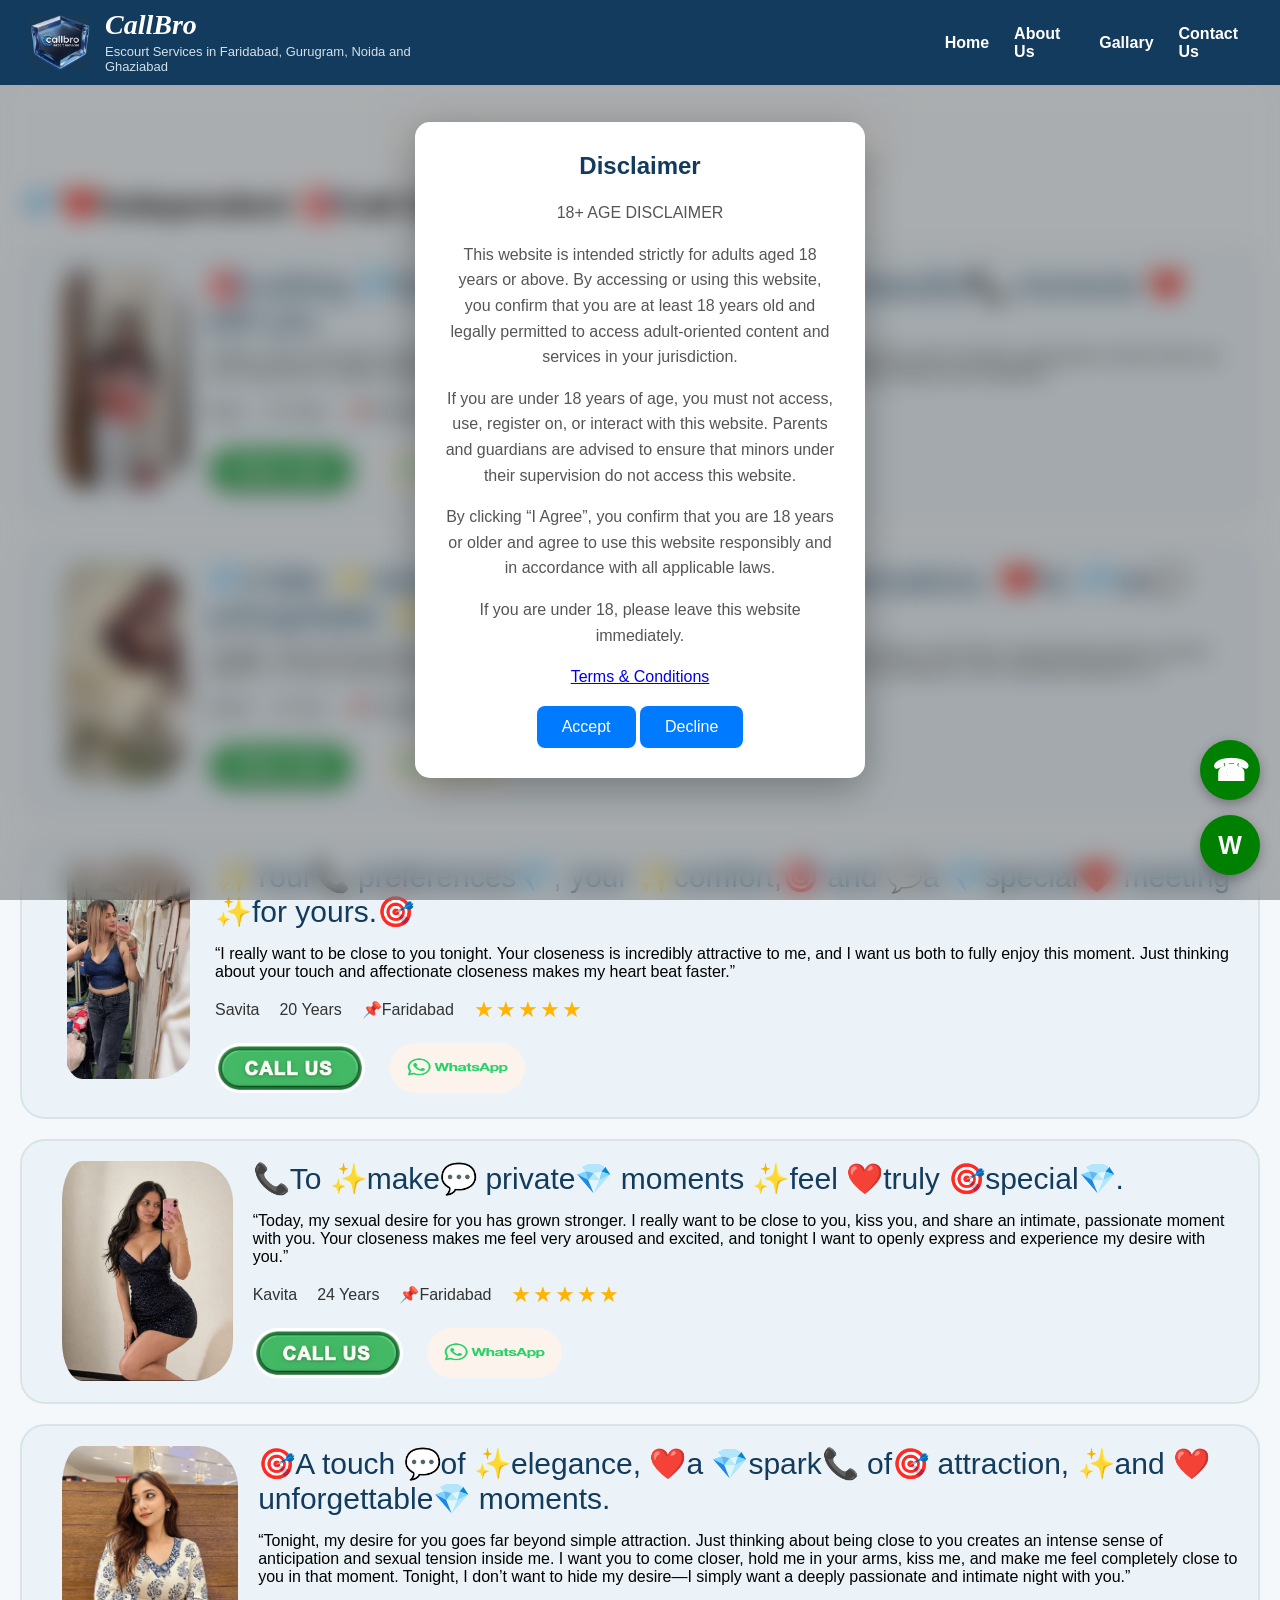
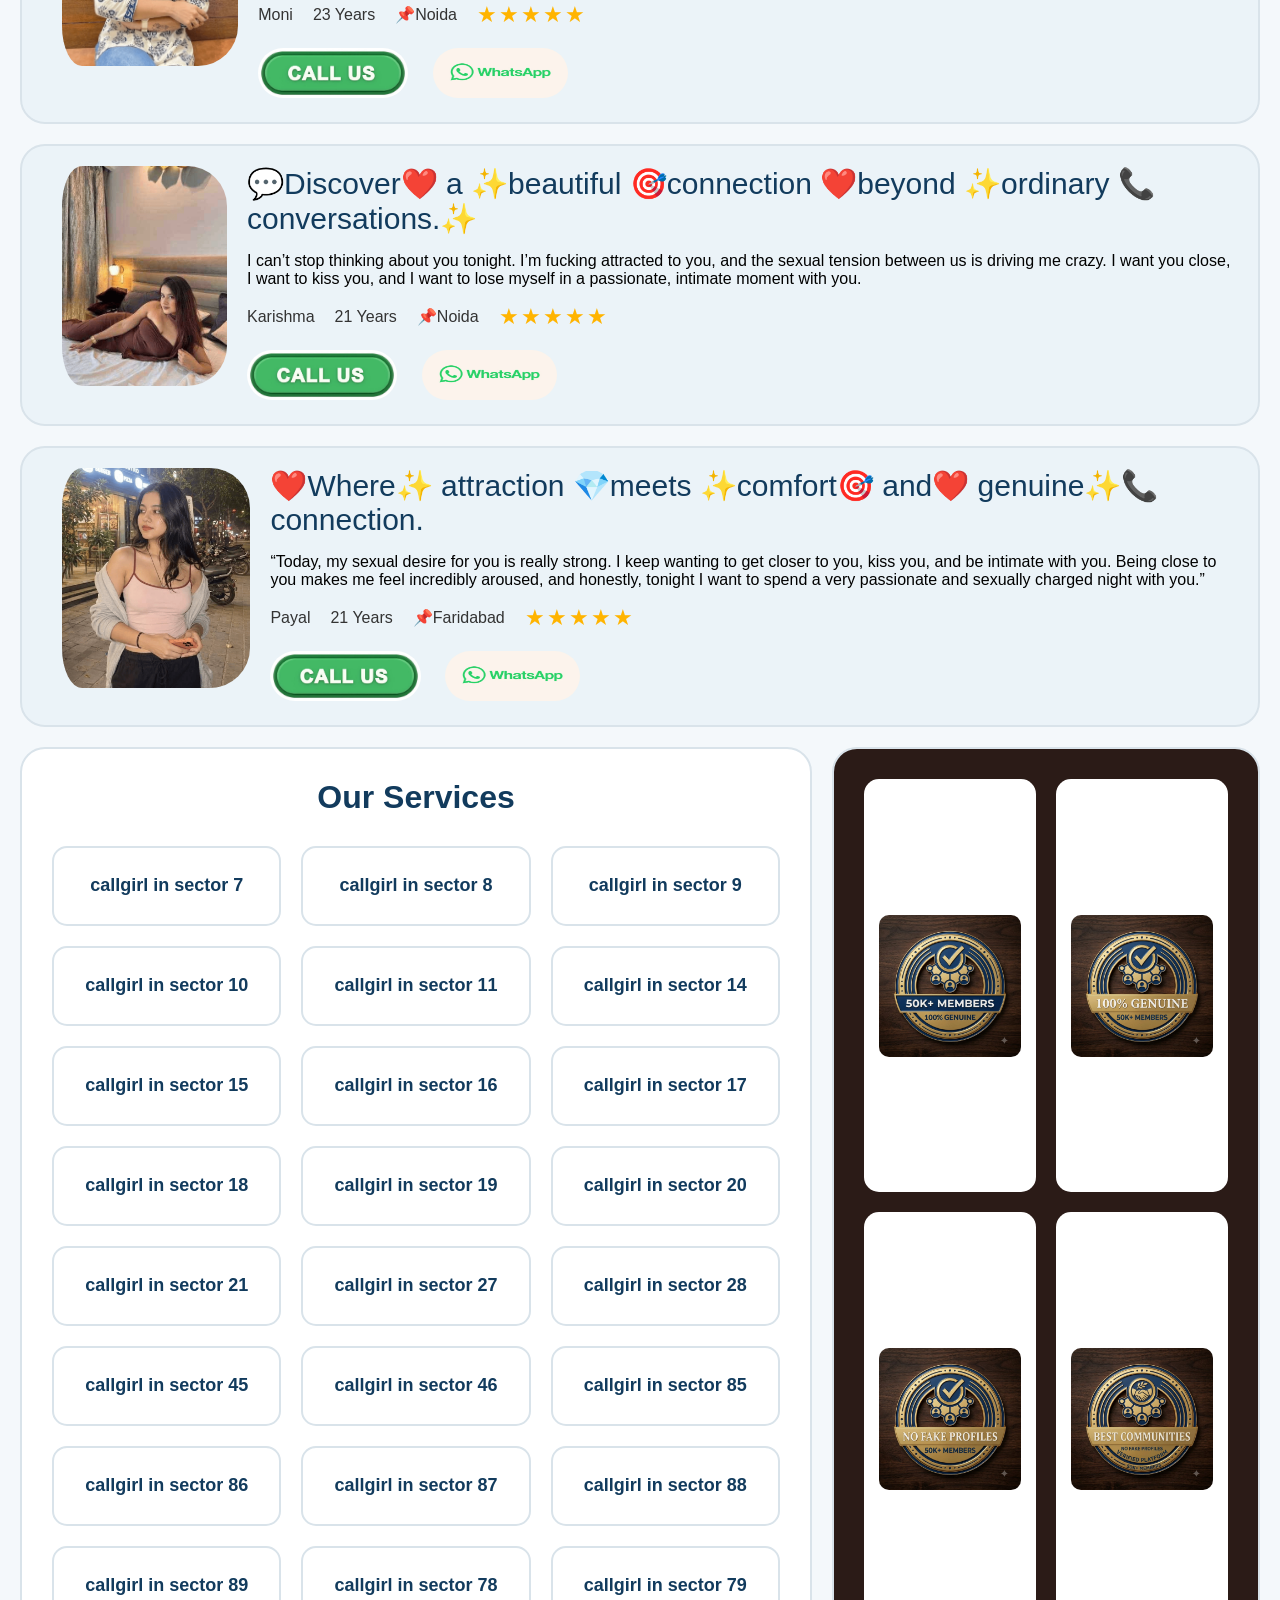
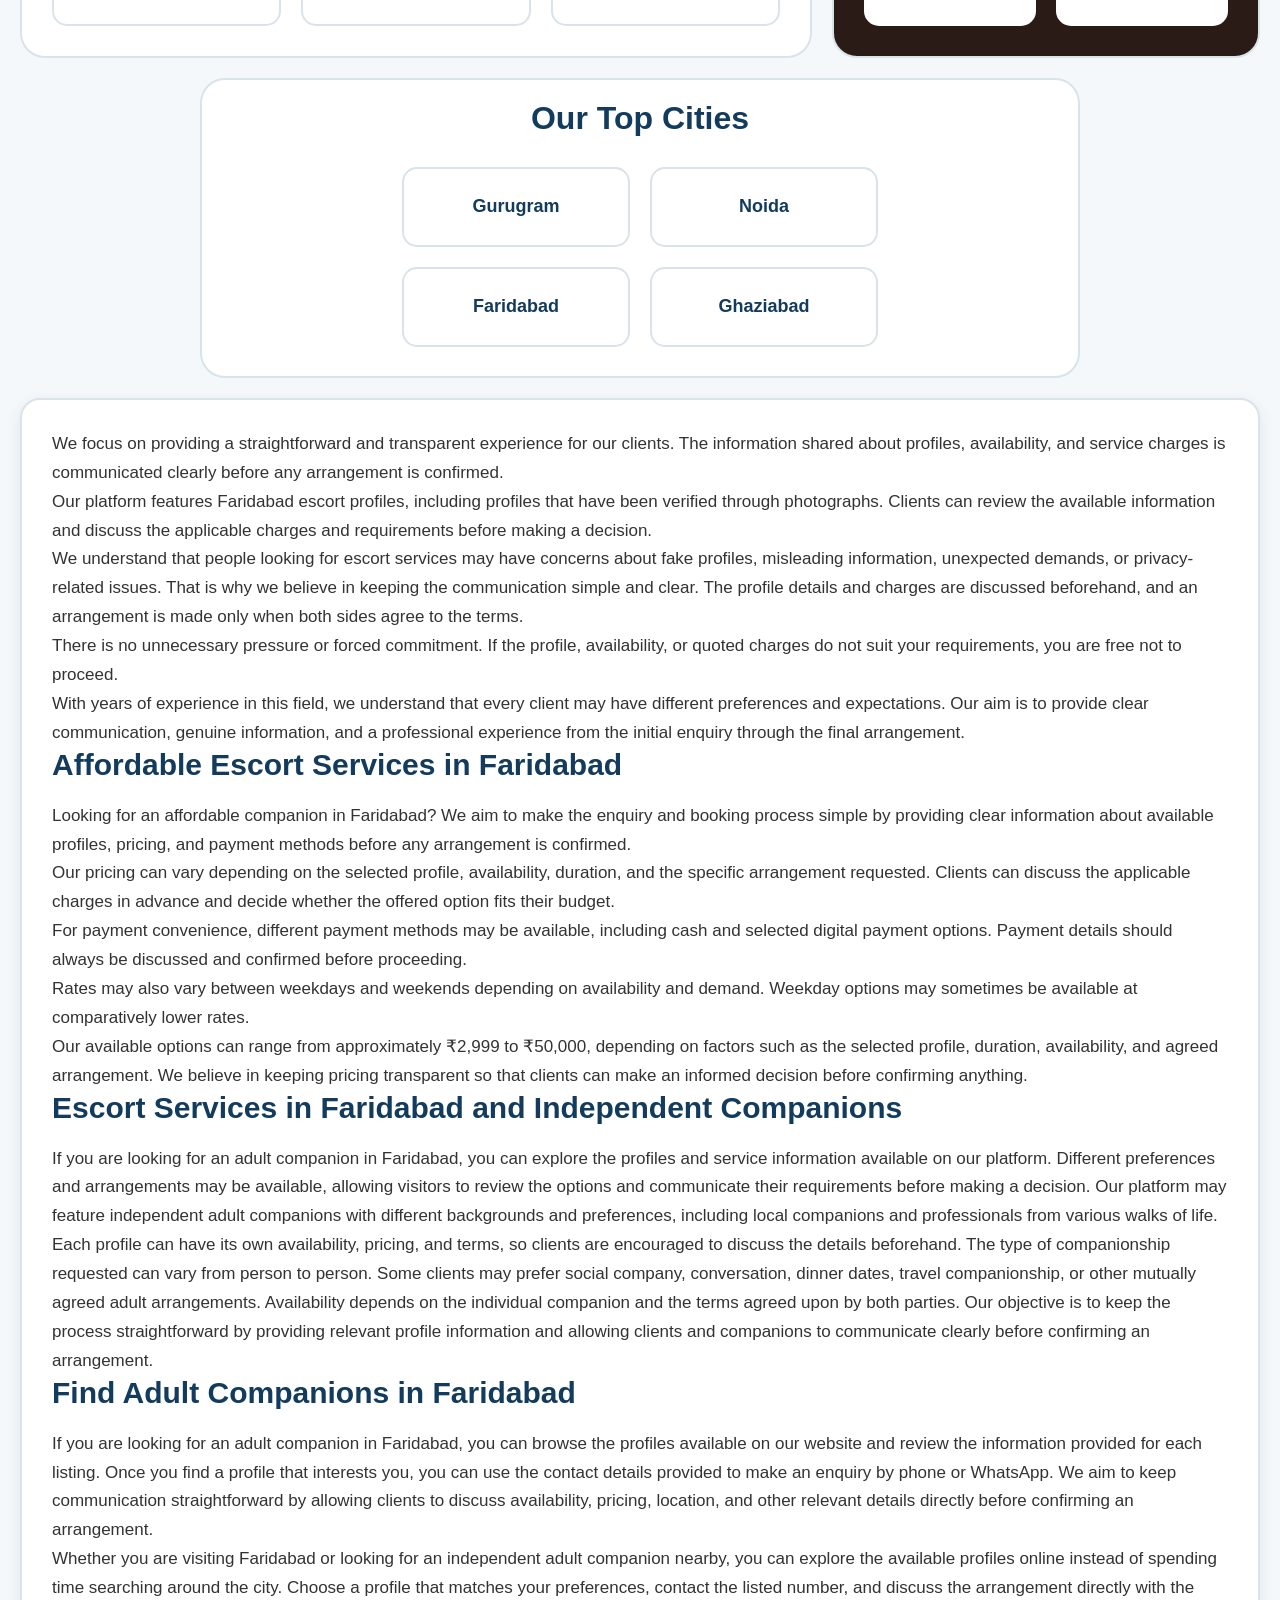
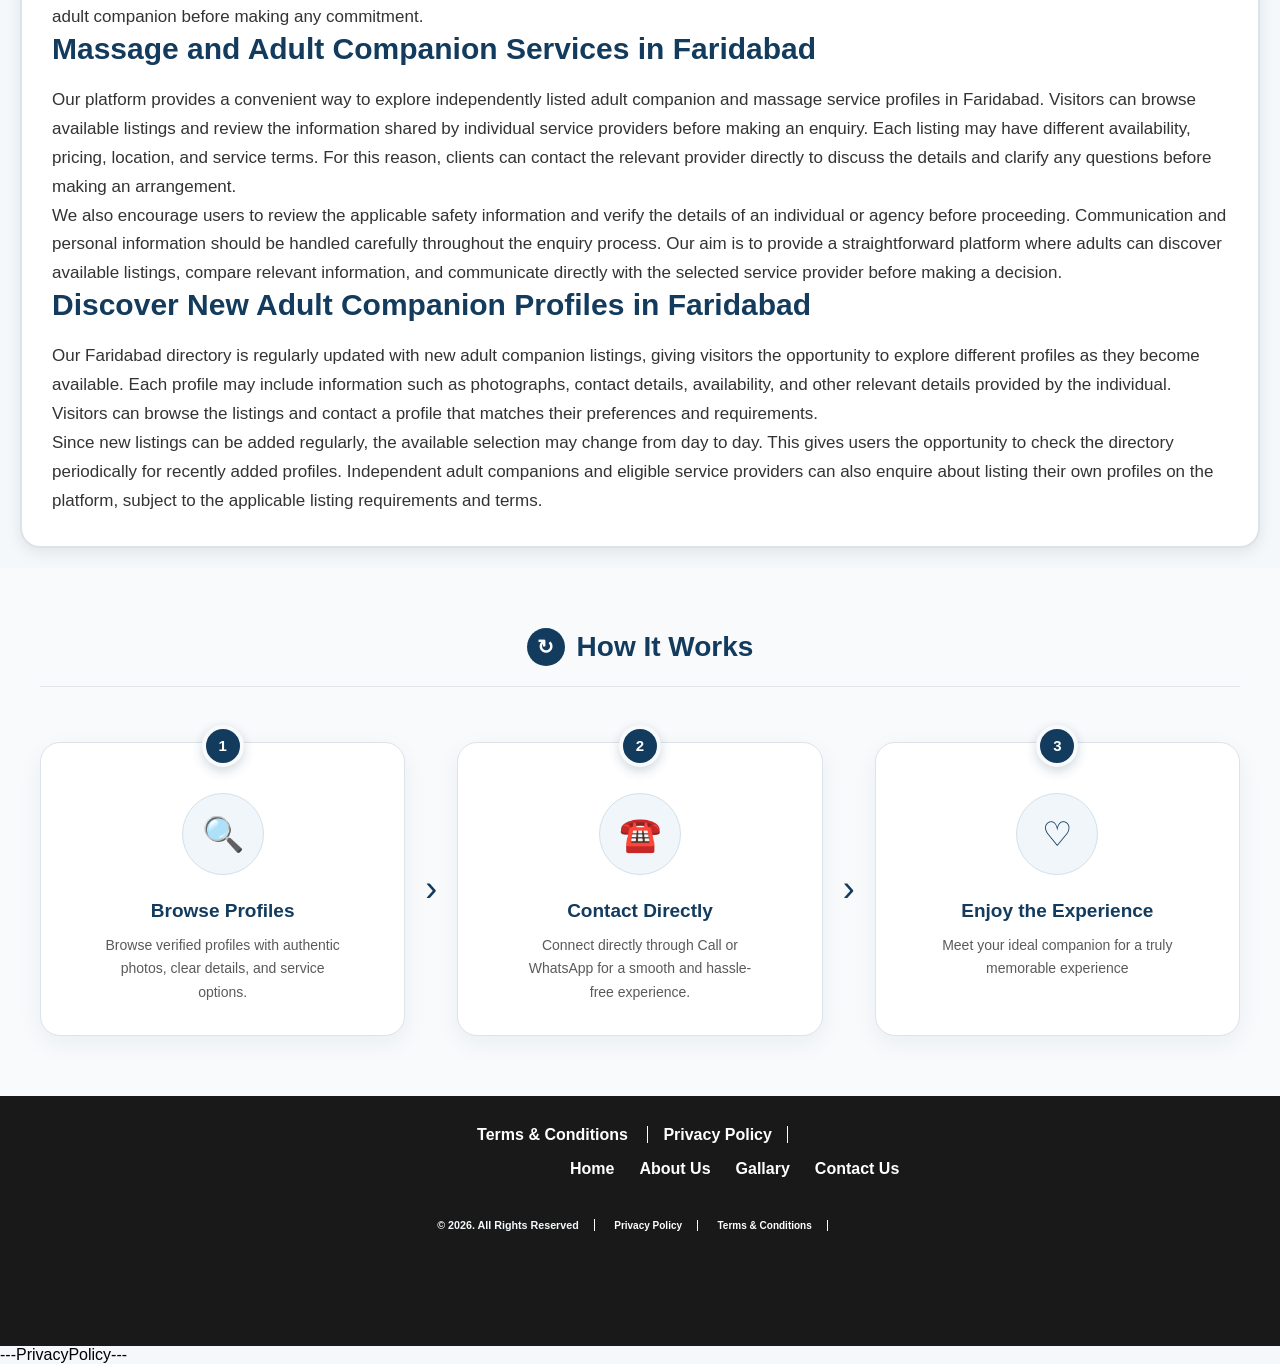
==== index.html @ e59a92ec "Update print statement from 'Hello' to 'Goodbye'" ====
<!DOCTYPE html>
<html lang="en">
<head>
    <meta charset="UTF-8">
    <meta name="viewport" content="width=device-width, initial-scale=1.0">
    <title>CallBroescourtservices</title>
    <link rel="stylesheet" href="main.css">
</head>
<body>
    <!--DISCLAIMER-->
    <div id="disclaimerOverlay">
        <div id="disclaimerBox">
            <h2>Disclaimer</h2>
            <p>18+ AGE DISCLAIMER</p>
            <P>This website is intended strictly for adults aged 18 years or above. By accessing or using this website, you confirm that you are at least 18 years old and legally permitted to access adult-oriented content and services in your jurisdiction.</P>
            <P>If you are under 18 years of age, you must not access, use, register on, or interact with this website. Parents and guardians are advised to ensure that minors under their supervision do not access this website.</P>
            <P>By clicking “I Agree”, you confirm that you are 18 years or older and agree to use this website responsibly and in accordance with all applicable laws.</P>
            <P>If you are under 18, please leave this website immediately.</P>
            <p>
                <a
            href="#"
            onclick="openTerms(); return false;"
        >
            Terms & Conditions
        </a>
            </p>
            <div class="buttons">
                <button id="acceptBtn" onclick="acceptDisclaimer()">
                    Accept
                </button>
                <button id="declineBtn" onclick="declineDisclaimer()">
                    Decline
                </button>
            </div>
        </div>
    </div>
                                                  <!--HEADER-->
  <header>

    <div class="logo-section">

        <img src="src/logo.png" alt="LOGO" class="logo">

        <div class="brand-name">
            <h1>CallBro</h1>
            <span>Escourt Services in Faridabad, Gurugram, Noida and Ghaziabad</span>
        </div>

    </div>

    <nav class="menu">
        <a href="home.html">Home</a>
        <a href="About Us.html">About Us</a>
        <a href="Gallary.html">Gallary</a>
        <a href="tel:+919355609397">Contact Us</a>
    </nav>

</header>
                                                  <!--SEARCH-->
    <div id="searchbox">
        <input
            type="search"
            id="searchcontainer"
            placeholder="Search here..."
            list="search-options"
        >
        <datalist id="search-options">
            <option value="Faridabad">
            <option value="Noida">
            <option value="New Delhi">
            <option value="Gurugram">
        </datalist>
    </div>
    <!--HOME-->
    <h1 class="independent">💎❤️Independent 🎯Call Girl 🎯in💬 Faridabad📞</h1>
    <!--HPLC-->
    <div class="hplc-box">
        <img
            id="images"
            src="src\image1.png"
            alt="HPLC"
        >
        <div class="hplc-content">
            <a
                class="hplc-line"
                href="https://wa.me/919355609397?text=Hi%20Do%20you%20have%20escourt%20services%20availabel%20?"
            >
                🎯Looking 💎forward 💬to 💎spending some🎯 beautiful📞 moments ❤️with you.
            </a>
            <p>
                “Today, I don’t just want to talk with you; I feel like getting much closer to you. I want sexual intimacy and a private, passionate moment with you. Your closeness is really exciting me, and I want us both to openly express and enjoy our feelings without any hesitation.”
            </p>
            <div class="equipment-rating">
    <span class="equipment-name">Divya</span>
    <span class="equipment-duration">22 Years</span>
    <span class="location">📌Faridabad</span>
    <span class="equipment-stars">★★★★★</span>
</div>
            <div>
                <a
                    class="contact-box"
                    href="tel:+919355609397"
                >
                    <img src="src/images (4).jpg" alt="Contact Us">
                </a>
               <a
                    class="whatsapp-box"
                   href="https://wa.me/919355609397?text=Hi%20Do%20you%20have%20escourt%20services%20availabel%20?"
                >
                    <img src="src/images (3).jpg" alt="WhatsApp">
                </a>
            </div>
        </div>
    </div>
    <div class="lcms-box">
        <img
            id="images"
            src="src\image2.png"
            alt="LCMS"
        >
    <div class="lcms-content">
            <a
                class="lcms-line"
                href="https://wa.me/919355609397?text=Hi%20Do%20you%20have%20escourt%20services%20availabel%20?"
            >
                💎A little ✨closeness and 🎯meaningful ✨conversations, ❤️for 💎an💬 unforgettable ✨evening.📞
            </a>
            <p>
                “Tonight, I want more than just a conversation. I want to be close to you, feel that intimate connection, and share a passionate private moment together. I’ve been feeling strongly attracted to you, and right now I just want to let that desire and affection come naturally between us.”
            </p>
            <div class="equipment-rating">
    <span class="equipment-name">Surbhi</span>
    <span class="equipment-duration">21 Year</span>
    <span class="location">📌Gurugram</span>
    <span class="equipment-stars">★★★★★</span>
</div>
        
            <div>
                <a
                    class="contact-box"
                    href="tel:+919355609397"
                >
                    <img src="src/images (4).jpg" alt="Contact Us">
                </a>
                <a
                    class="whatsapp-box"
                   href="https://wa.me/919355609397?text=Hi%20Do%20you%20have%20escourt%20services%20availabel%20?"
                >
                    <img src="src/images (3).jpg" alt="WhatsApp">
                </a>
            </div>
        </div>
    </div>
    <div class="gcms-box">
        <img
            id="images"
            src="src\image3.png"
            alt="GCMS"
        >
    <div class="gcms-content">
            <a
                class="gcms-line"
                href="https://wa.me/919355609397?text=Hi%20Do%20you%20have%20escourt%20services%20availabel%20?"
            >
                ✨Your📞 preferences💎, your ✨comfort,🎯 and 💬a 💎special❤️ meeting ✨for yours.🎯
            </a>
            <p>
                “I really want to be close to you tonight. Your closeness is incredibly attractive to me, and I want us both to fully enjoy this moment. Just thinking about your touch and affectionate closeness makes my heart beat faster.”
            </p>
            <div class="equipment-rating">
    <span class="equipment-name">Savita</span>
    <span class="equipment-duration">20 Years</span>
    <span class="location">📌Faridabad</span>
    <span class="equipment-stars">★★★★★</span>
</div>
            <div>
                <a
                    class="contact-box"
                    href="tel:+919355609397"
                >
                    <img src="src/images (4).jpg" alt="Contact Us">
                </a>
                <a
                    class="whatsapp-box"
                    href="https://wa.me/919355609397?text=Hi%20Do%20you%20have%20escourt%20services%20availabel%20?"
                >
                    <img src="src/images (3).jpg" alt="WhatsApp">
                </a>
            </div>
        </div>
    </div>
    <div class="polarimeter-box">
        <img
            id="images"
            src="src\image4.png"
            alt="POLARIMETER"
        >
    <div class="polarimeter-content">
            <a
                class="polarimeter-line"
                href="https://wa.me/919355609397?text=Hi%20Do%20you%20have%20escourt%20services%20availabel%20?"
            >
                📞To ✨make💬 private💎 moments ✨feel ❤️truly 🎯special💎.
            </a>
            <p>
                “Today, my sexual desire for you has grown stronger. I really want to be close to you, kiss you, and share an intimate, passionate moment with you. Your closeness makes me feel very aroused and excited, and tonight I want to openly express and experience my desire with you.”
            </p>
            <div class="equipment-rating">
    <span class="equipment-name">Kavita</span>
    <span class="equipment-duration">24 Years</span>
    <span class="location">📌Faridabad</span>
    <span class="equipment-stars">★★★★★</span>
</div>
            <div>
                <a
                    class="contact-box"
                    href="tel:+919355609397"
                >
                    <img src="src/images (4).jpg" alt="Contact Us">
                </a>
                <a
                    class="whatsapp-box"
                   href="https://wa.me/919355609397?text=Hi%20Do%20you%20have%20escourt%20services%20availabel%20?"
                >
                    <img src="src/images (3).jpg" alt="WhatsApp">
                </a>
            </div>
        </div>
    </div>
    <div class="uv-box">
        <img
            id="images"
            src="src\image5.png"
            alt="GCMS"
        >
    <div class="uv-content">
            <a
                class="uv-line"
                href="https://wa.me/919355609397?text=Hi%20Do%20you%20have%20escourt%20services%20availabel%20?"
            >
                🎯A touch 💬of ✨elegance, ❤️a 💎spark📞 of🎯 attraction, ✨and ❤️unforgettable💎 moments.
            </a>
            <p>
                “Tonight, my desire for you goes far beyond simple attraction. Just thinking about being close to you creates an intense sense of anticipation and sexual tension inside me. I want you to come closer, hold me in your arms, kiss me, and make me feel completely close to you in that moment. Tonight, I don’t want to hide my desire—I simply want a deeply passionate and intimate night with you.”
            </p>
            <div class="equipment-rating">
    <span class="equipment-name">Moni</span>
    <span class="equipment-duration">23 Years</span>
    <span class="location">📌Noida</span>
    <span class="equipment-stars">★★★★★</span>
</div>
            <div>
                <a
                    class="contact-box"
                    href="tel:+919355609397"
                >
                    <img src="src/images (4).jpg" alt="Contact Us">
                </a>
                <a
                    class="whatsapp-box"
                   href="https://wa.me/919355609397?text=Hi%20Do%20you%20have%20escourt%20services%20availabel%20?"
                >
                    <img src="src/images (3).jpg" alt="WhatsApp">
                </a>
            </div>
        </div>
    </div>
     <div class="ftir-box">
        <img
            id="images"
            src="src\image6.png"
            alt="GCMS"
        >
    <div class="ftir-content">
            <a
                class="uv-line"
                href="https://wa.me/919355609397?text=Hi%20Do%20you%20have%20escourt%20services%20availabel%20?"
            >
                💬Discover❤️ a ✨beautiful 🎯connection ❤️beyond ✨ordinary 📞conversations.✨
            </a>
            <p>
                I can’t stop thinking about you tonight. I’m fucking attracted to you, and the sexual tension between us is driving me crazy. I want you close, I want to kiss you, and I want to lose myself in a passionate, intimate moment with you.
            </p>
            <div class="equipment-rating">
    <span class="equipment-name">Karishma</span>
    <span class="equipment-duration">21 Years</span>
    <span class="location">📌Noida</span>
    <span class="equipment-stars">★★★★★</span>
</div>
            <div>
                <a
                    class="contact-box"
                    href="tel:+919355609397"
                >
                    <img src="src/images (4).jpg" alt="Contact Us">
                </a>
                <a
                    class="whatsapp-box"
                   href="https://wa.me/919355609397?text=Hi%20Do%20you%20have%20escourt%20services%20availabel%20?"
                >
                    <img src="src/images (3).jpg" alt="WhatsApp">
                </a>
            </div>
        </div>
    </div>
     <div class="ph-box">
        <img
            id="images"
            src="src\image7.png"
            alt="GCMS"
        >
    <div class="ph-content">
            <a
                class="ph-line"
                href="https://wa.me/919355609397?text=Hi%20Do%20you%20have%20escourt%20services%20availabel%20?"
            >
                ❤️Where✨ attraction 💎meets ✨comfort🎯 and❤️ genuine✨📞 connection.
            </a>
            <p>
                “Today, my sexual desire for you is really strong. I keep wanting to get closer to you, kiss you, and be intimate with you. Being close to you makes me feel incredibly aroused, and honestly, tonight I want to spend a very passionate and sexually charged night with you.”
            </p>
            <div class="equipment-rating">
    <span class="equipment-name">Payal</span>
    <span class="equipment-duration">21 Years</span>
    <span class="location">📌Faridabad</span>
    <span class="equipment-stars">★★★★★</span>
</div>
            <div>
                <a
                    class="contact-box"
                    href="tel:+919355609397"
                >
                    <img src="src/images (4).jpg" alt="Contact Us">
                </a>
                <a
                    class="whatsapp-box"
                   href="https://wa.me/919355609397?text=Hi%20Do%20you%20have%20escourt%20services%20availabel%20?"
                >
                    <img src="src/images (3).jpg" alt="WhatsApp">
                </a>
            </div>
        </div>
    </div>
    <div class="servicesrow">

    <!-- OUR SERVICES -->
    <div class="ourservices">

        <h2>Our Services</h2>

        <div>
            <a class="cg1" href="tel:+919355609397">callgirl in sector 7</a>
        </div>

        <div>
            <a class="cg2" href="tel:+919355609397">callgirl in sector 8</a>
        </div>

        <div>
            <a class="cg2" href="tel:+919355609397">callgirl in sector 9</a>
        </div>

        <div>
            <a class="cg4" href="tel:+919355609397">callgirl in sector 10</a>
        </div>

        <div>
            <a class="cg5" href="tel:+919355609397">callgirl in sector 11</a>
        </div>

        <div>
            <a class="cg6" href="tel:+919355609397">callgirl in sector 14</a>
        </div>

        <div>
            <a class="cg7" href="tel:+919355609397">callgirl in sector 15</a>
        </div>

        <div>
            <a class="cg8" href="tel:+919355609397">callgirl in sector 16</a>
        </div>

        <div>
            <a class="cg9" href="tel:+919355609397">callgirl in sector 17</a>
        </div>

        <div>
            <a class="cg10" href="tel:+919355609397">callgirl in sector 18</a>
        </div>

        <div>
            <a class="cg11" href="tel:+919355609397">callgirl in sector 19</a>
        </div>

        <div>
            <a class="cg12" href="tel:+919355609397">callgirl in sector 20</a>
        </div>

        <div>
            <a class="cg13" href="tel:+919355609397">callgirl in sector 21</a>
        </div>

        <div>
            <a class="cg14" href="tel:+919355609397">callgirl in sector 27</a>
        </div>

        <div>
            <a class="cg15" href="tel:+919355609397">callgirl in sector 28</a>
        </div>
        <div>
            <a class="cg16" href="tel:+919355609397">callgirl in sector 45</a>
        </div>
        <div>
            <a class="cg17" href="tel:+919355609397">callgirl in sector 46</a>
        </div>
        <div>
            <a class="cg18" href="tel:+919355609397">callgirl in sector 85</a>
        </div>
        <div>
            <a class="cg19" href="tel:+919355609397">callgirl in sector 86</a>
        </div>
        <div>
            <a class="cg20" href="tel:+919355609397">callgirl in sector 87</a>
        </div>
        <div>
            <a class="cg21" href="tel:+919355609397">callgirl in sector 88</a>
        </div>
        <div>
            <a class="cg22" href="tel:+919355609397">callgirl in sector 89</a>
        </div>
        <div>
            <a class="cg23" href="tel:+919355609397">callgirl in sector 78</a>
        </div>
        <div>
            <a class="cg24" href="tel:+919355609397">callgirl in sector 79</a>
        </div>

    </div>


    <!-- GENUINE -->
    <div class="genuine">

        <div>
            <img src="src/WhatsApp Image 2026-10-05 at 23.53.25.png"
                 alt="50k+ members">
        </div>

        <div>
            <img src="src/WhatsApp Image 2026-10-05 at 23.54.44.png"
                 alt="100% Genuine">
        </div>

        <div>
            <img src="src/WhatsApp Image 2026-10-05 at 23.55.39.png"
                 alt="No Fake Profiles">
        </div>

        <div>
            <img src="src/WhatsApp Image 2026-10-05 at 23.56.32.png"
                 alt="Best Communities">
        </div>

    </div>

</div>
<div class="topcities">
    <h2>Our Top Cities</h2>
    <a class="cg51" href="tel:+919355609397">Gurugram</a>
    <a class="cg52" href="tel:+919355609397">Noida</a>
    <a class="cg53" href="tel:+919355609397">Faridabad</a>
    <a class="cg54" href="tel:+919355609397">Ghaziabad</a>
</div>
<div class="what-hplc">
    <p>We focus on providing a straightforward and transparent experience for our clients. The information shared about profiles, availability, and service charges is communicated clearly before any arrangement is confirmed.</p>
    <p>Our platform features Faridabad escort profiles, including profiles that have been verified through photographs. Clients can review the available information and discuss the applicable charges and requirements before making a decision.</p>
    <p>We understand that people looking for escort services may have concerns about fake profiles, misleading information, unexpected demands, or privacy-related issues. That is why we believe in keeping the communication simple and clear. The profile details and charges are discussed beforehand, and an arrangement is made only when both sides agree to the terms.</p>
    <p>There is no unnecessary pressure or forced commitment. If the profile, availability, or quoted charges do not suit your requirements, you are free not to proceed.</p>
    <p>With years of experience in this field, we understand that every client may have different preferences and expectations. Our aim is to provide clear communication, genuine information, and a professional experience from the initial enquiry through the final arrangement.</p>
    <h2>Affordable Escort Services in Faridabad</h2>
    <p>Looking for an affordable companion in Faridabad? We aim to make the enquiry and booking process simple by providing clear information about available profiles, pricing, and payment methods before any arrangement is confirmed.</p>
    <p>Our pricing can vary depending on the selected profile, availability, duration, and the specific arrangement requested. Clients can discuss the applicable charges in advance and decide whether the offered option fits their budget.</p>
    <p>For payment convenience, different payment methods may be available, including cash and selected digital payment options. Payment details should always be discussed and confirmed before proceeding.</p>
    <p>Rates may also vary between weekdays and weekends depending on availability and demand. Weekday options may sometimes be available at comparatively lower rates.</p>
    <p>Our available options can range from approximately ₹2,999 to ₹50,000, depending on factors such as the selected profile, duration, availability, and agreed arrangement. We believe in keeping pricing transparent so that clients can make an informed decision before confirming anything.</p>
    <h2>Escort Services in Faridabad and Independent Companions</h2>
    <p>If you are looking for an adult companion in Faridabad, you can explore the profiles and service information available on our platform. Different preferences and arrangements may be available, allowing visitors to review the options and communicate their requirements before making a decision.

Our platform may feature independent adult companions with different backgrounds and preferences, including local companions and professionals from various walks of life. Each profile can have its own availability, pricing, and terms, so clients are encouraged to discuss the details beforehand.

The type of companionship requested can vary from person to person. Some clients may prefer social company, conversation, dinner dates, travel companionship, or other mutually agreed adult arrangements. Availability depends on the individual companion and the terms agreed upon by both parties.

Our objective is to keep the process straightforward by providing relevant profile information and allowing clients and companions to communicate clearly before confirming an arrangement.</p>
<h2>Find Adult Companions in Faridabad</h2>
<p>If you are looking for an adult companion in Faridabad, you can browse the profiles available on our website and review the information provided for each listing. Once you find a profile that interests you, you can use the contact details provided to make an enquiry by phone or WhatsApp.

We aim to keep communication straightforward by allowing clients to discuss availability, pricing, location, and other relevant details directly before confirming an arrangement.
</p>
<p>Whether you are visiting Faridabad or looking for an independent adult companion nearby, you can explore the available profiles online instead of spending time searching around the city.

Choose a profile that matches your preferences, contact the listed number, and discuss the arrangement directly with the adult companion before making any commitment.</p>
<h2>Massage and Adult Companion Services in Faridabad</h2>
<p>Our platform provides a convenient way to explore independently listed adult companion and massage service profiles in Faridabad. Visitors can browse available listings and review the information shared by individual service providers before making an enquiry.

Each listing may have different availability, pricing, location, and service terms. For this reason, clients can contact the relevant provider directly to discuss the details and clarify any questions before making an arrangement.</p>
<p>We also encourage users to review the applicable safety information and verify the details of an individual or agency before proceeding. Communication and personal information should be handled carefully throughout the enquiry process.

Our aim is to provide a straightforward platform where adults can discover available listings, compare relevant information, and communicate directly with the selected service provider before making a decision.</p>
<h2>Discover New Adult Companion Profiles in Faridabad</h2>
<p>Our Faridabad directory is regularly updated with new adult companion listings, giving visitors the opportunity to explore different profiles as they become available.

Each profile may include information such as photographs, contact details, availability, and other relevant details provided by the individual. Visitors can browse the listings and contact a profile that matches their preferences and requirements.</p>
<p>Since new listings can be added regularly, the available selection may change from day to day. This gives users the opportunity to check the directory periodically for recently added profiles.

Independent adult companions and eligible service providers can also enquire about listing their own profiles on the platform, subject to the applicable listing requirements and terms.</p>
</div>
<section class="how-it-works">

    <div class="section-title">
        <span class="title-icon">↻</span>
        <h2>How It Works</h2>
    </div>

    <div class="steps-container">

        <!-- Step 1 -->
        <div class="step-card">
            <div class="step-number">1</div>

            <div class="step-icon">
                🔍
            </div>

            <h3>Browse Profiles</h3>

            <p>
                Browse verified profiles with authentic photos, clear details, and service options.
            </p>
        </div>

        <!-- Arrow -->
        <div class="step-arrow">›</div>

        <!-- Step 2 -->
        <div class="step-card">
            <div class="step-number">2</div>

            <div class="step-icon">
                ☎️
            </div>

            <h3>Contact Directly</h3>

            <p>
                Connect directly through Call or WhatsApp for a smooth and hassle-free experience.
            </p>
        </div>

        <!-- Arrow -->
        <div class="step-arrow">›</div>

        <!-- Step 3 -->
        <div class="step-card">
            <div class="step-number">3</div>

            <div class="step-icon">
                ♡
            </div>

            <h3>Enjoy the Experience</h3>

            <p>
                Meet your ideal companion for a truly memorable experience
            </p>
        </div>

    </div>

</section>
                                                   <!--FOOTER-->
    <footer>
        <a class="terms-link"
            href="#"
            onclick="openTerms(); return false;"
        >
            Terms & Conditions 
        </a>
        <a class="Privacy"
            href="home.html">Privacy Policy</a>
        <menu class="menu">
        <a href="home.html">Home</a>
        <a href="About Us.html">About Us</a>
        <a href="Gallary.html">Gallary</a>
        <a href="tel:+919355609397">Contact Us</a>
    </menu>
    <h6 class="allrights">© 2026. All Rights Reserved </h6>
    <a class="Privacy1" 
           href="home.html">Privacy Policy</a>
</a> 
    <a class="terms-link1"
   href="#"
   onclick="openTerms(); return false;">
    Terms & Conditions
</a> 
    </footer>
    <!-- Floating Contact Buttons -->

<div class="floating-contact">

    <a href="tel:+919355609397" class="call-button" title="Call Us">
        ☎
    </a>

    <a href="https://wa.me/919355609397?text=Hi%20Do%20you%20have%20escourt%20services%20availabel%20?"
       target="_blank"
       class="whatsapp-button"
       title="WhatsApp">
        W
    </a>

</div>
    <!--TERMS POPUP-->
    <div id="termsOverlay">
        <div id="termsBox">
            <!-- Close Button -->
            <button
                type="button"
                class="closeBtn"
                onclick="closeTerms()"
            >
                &times;
            </button>
            <h2>Terms & Conditions</h2>
            <div class="termsContent">
                <p>Last Updated: [07-10-2026]</p>
                <h3>1. Acceptance of Terms</h3>
                <p>
                    By accessing, browsing, creating an account on, submitting content to, or otherwise using this website or platform (the "Platform"), you acknowledge that you have read and understood these Terms and agree to comply with them.
                </p>
                <p>If you do not accept these Terms, you must discontinue use of the Platform.</p>
                <p>These Terms may be revised periodically. Your continued use of the Platform after revised Terms are published will constitute acceptance of those changes.</p>
               
                <h3>2. Eligibility and 18+ requirement</h3>
                <p>
                    The Platform is intended only for 
                </p>
                <p>You must be at least 18 years old, or the applicable age of majority in the jurisdiction from which you access the Platform, whichever requirement is legally applicable.
                </p>
                <p>You must not access or use the Platform if adult-oriented content, advertising, or related activities are prohibited by the laws applicable to you.</p>
                <p>The Platform may display an age-confirmation notice requiring users to declare that they are adults before continuing. Any such declaration is made by the user and does not necessarily constitute independent government-issued age verification.
                </p>
                <p>By accessing the Platform, you represent that you satisfy the applicable legal age requirement and have the legal capacity to accept these Terms.
                </p>

                <h3>3. Nature of the Platform</h3>
                <p>
                    The Platform operates as an online classified-advertising and listing service that allows independent users or third parties to publish and view advertisements. 
                </p>
                <p>The Platform does not itself provide, arrange, broker, employ, supervise, or directly perform the services described in individual advertisements.</p>
                <p>The Platform is not a party to any agreement, communication, meeting, transaction, or other arrangement made between users.</p>
                <p>Information appearing in individual listings may be submitted by independent users. The Platform does not automatically treat such information as verified, endorsed, or guaranteed.</p>
                <p>Users are responsible for conducting their own checks before relying on information contained in a listing.</p>

                <h3>4. User Accounts</h3>
                <p>
                    Certain functions may require registration.
                </p>
                <p>When creating an account, you agree to:</p>
                <ul>
                    <li>Provide information that is accurate to the best of your knowledge;</li>
                    <li>Keep account information reasonably up to date;</li>
                    <li>Protect your login credentials;</li>
                    <li>Not share your account in a manner that violates these Terms;</li>
                    <li>Notify the Platform if you suspect unauthorized access; and</li>
                    <li>Use only your own identity and information.</li>
                </ul>
                <p>You are responsible for activity carried out through your account unless applicable law provides otherwise.</p>
                <p>Impersonating another individual or using another person's identity, photographs, contact information, or personal details without proper authorization is prohibited.</p>
                
                <h3>5. Advertisement Requirements</h3>
                <p>
                    Users are responsible for ensuring that advertisements submitted to the Platform are lawful, truthful, and suitable for publication.
                </p>
                <p>Advertisements must not contain misleading information or material that violates applicable law.</p>
                <p>The Platform may establish different requirements for free and paid listings, including differences relating to:</p>
                <ul>
                    <li>Photographs;</li>
                    <li>Contact information;</li>
                    <li>Advertisement visibility;</li>
                    <li>Placement;</li>
                    <li>Duration;</li>
                    <li>Promotional features; and</li>
                    <li>Account functionality.</li>
                </ul>
                <p>Advertisement titles and descriptions should be clear, meaningful, and relevant to the listing.</p>
                <p>Duplicate, misleading, automatically generated, or deliberately deceptive advertisements may be rejected or removed.</p>
                <p>Users must have the necessary rights and permissions to publish all text, photographs, videos, names, contact details, and other material included in their advertisements.</p>

                <h3>6. Prohibited Content and Conduct</h3>
                <p>Users must not upload, publish, promote, transmit, or link to material that:
               </p>
               <ul>
                <li>Involves or depicts a person under 18 years of age;</li>
                <li>Sexualizes, exploits, or endangers minors;</li>
                <li>Promotes human trafficking or exploitation;</li>
                <li>Involves coercion, force, threats, deception, or non-consensual activity;</li>
                <li>Contains or promotes abusive or threatening conduct;</li>
                <li>Contains discriminatory or hateful material prohibited by applicable law;</li>
                <li>Uses another person's photographs or identity without appropriate authorization;</li>
                <li>Contains fraudulent, deceptive, or materially misleading information;</li>
                <li>Infringes copyright, trademark, privacy, publicity, or other intellectual-property rights;</li>
                <li>Promotes unlawful drugs, weapons, financial crimes, or other prohibited activities;</li>
                <li>Facilitates illegal transactions or unlawful services;</li>
                <li>Contains malicious software, harmful code, or attempts to compromise the Platform;</li>
                <li>Violates any applicable law or regulatory requirement; or</li>
                <li>Otherwise creates a significant risk of harm to users or third parties.</li>
               </ul>
               <p>The Platform may remove, restrict, or disable access to content that it reasonably believes violates these Terms or applicable law.</p>

<h3>7. Reporting and Content Moderation</h3>
<p>Users may report advertisements or other material that they believe violates these Terms or applicable law.</p>
<p>Reports may be reviewed by the Platform's administrators or moderation systems.</p>
<p>Depending on the circumstances, the Platform may:</p>
<ul>
    <li>Temporarily hide reported material;</li>
    <li>Remove an advertisement;</li>
    <li>Request additional information;</li>
    <li>Restrict account functionality;</li>
    <li>Suspend an account;</li>
    <li>Terminate an account; or</li>
    <li>Refer serious or potentially unlawful matters to appropriate authorities where legally appropriate.</li>
</ul>
<p>A report does not automatically establish that the reported material violates the law or these Terms.</p>
<p>The Platform may use automated systems and manual review processes to detect spam, duplicate listings, prohibited material, fraudulent activity, or other violations.</p>
<h3>8. Suspension and Termination</h3>
<p>Access to the Platform may be suspended or terminated if a user:</p>
<ul>
    <li>Violates these Terms;</li>
    <li>Submits prohibited content;</li>
    <li>Repeatedly submits misleading or fraudulent advertisements;</li>
    <li>Attempts to circumvent Platform restrictions;</li>
    <li>Uses the Platform for unlawful purposes;</li>
    <li>Interferes with Platform security or operation; or</li>
    <li>Is required to be restricted by applicable law or a lawful authority.</li>
</ul>
<p>During a suspension, certain account functions may be disabled, including publishing, editing, or managing advertisements.</p>
<p>The Platform may remove content associated with a terminated account where permitted or required by applicable law.</p>
<p>Users may also delete their own advertisements where the relevant account functionality is available.</p>

<h3>9. Paid Listings and Promotional Features </h3>
<p>The Platform may offer optional paid advertising or promotional features.</p>
<p>Such features may include enhanced placement, additional visibility, badges, photographs, contact options, highlighted listings, or other promotional benefits.</p>
<p>The exact features, prices, duration, and availability of paid services may be displayed at the time of purchase.</p>
<p>Payment may be processed through an independent payment service provider. Payment credentials may therefore be handled directly by that provider according to its own terms and security practices.</p>
<p>A paid promotional feature does not constitute an endorsement, verification, or guarantee of the advertiser or the advertised service.</p>
<p>Unless otherwise required by applicable law or expressly stated at the time of purchase, promotional purchases may be non-refundable once the promotional service has begun.</p>
<p>The Platform reserves the right to modify available promotional packages, pricing, features, or durations.</p>

<h3>10. User-Submitted Content</h3>

<p>Users retain whatever ownership rights they legally hold in content they submit to the Platform.</p>
<p>By uploading or publishing content, you grant the Platform a non-exclusive, worldwide, royalty-free permission to host, store, reproduce, display, technically modify, format, and distribute that content as reasonably necessary to operate, maintain, improve, and promote the Platform.</p>
<p>You represent that:</p>
<ul>
    <li>You have the necessary rights to submit the content;</li>
    <li>The content does not unlawfully infringe another person's rights;</li>
    <li>Any required permissions or consents have been obtained; and</li>
    <li>Publication of the content does not violate applicable law.</li>
</ul>
<p>The Platform may remove or restrict content that it reasonably believes violates these Terms, infringes rights, or creates a legal or safety concern.</p>

<h3>11. Intellectual Property and Copyright</h3>
<p>The Platform's original design elements, branding, logos, software, graphics, written material, interface elements, and other original materials may be protected by copyright, trademark, or other intellectual-property laws.</p>
<p>Unless expressly permitted, users must not reproduce, modify, distribute, sell, publish, or commercially exploit protected Platform materials.</p>
<p>If you believe that material available on the Platform infringes your copyright or other intellectual-property rights, you may submit a properly supported complaint through the designated copyright-reporting channel.</p>
<p>A copyright complaint should contain enough information to identify:</p>
<ul>
    <li>The protected work;</li>
    <li>The allegedly infringing material;</li>
    <li>The relevant page or listing;</li>
    <li>The complainant's contact information;</li>
    <li>The basis of the complaint; and</li>
    <li>Any other information reasonably necessary to evaluate the claim.</li>
</ul>
<p>False or deliberately misleading infringement complaints may have legal consequences.</p>
<h3>12. Third-Party Services and Links</h3>
<p>The Platform may contain links, contact options, advertisements, or references that lead to third-party websites, applications, messaging services, payment providers, or other external services.  </p>
<p>Such third-party services are not controlled by the Platform.</p>
<p>The Platform does not guarantee the availability, security, accuracy, legality, or reliability of third-party services.</p>
<p>When you leave the Platform or communicate with another user through an external service, you do so at your own discretion and risk and may become subject to that third party's terms and policies.</p>
<h3>13. User Interactions and Transactions</h3>
<p>The Platform does not guarantee the identity, background, intentions, qualifications, legality, availability, or conduct of any advertiser or visitor.</p>
<p>Users are responsible for making their own enquiries and exercising appropriate caution before communicating with, meeting, or entering into an arrangement with another person.</p>
<p>The Platform is not responsible for disputes, losses, injuries, fraud, misconduct, property damage, or other consequences arising from interactions between users, except to the extent liability cannot legally be excluded.</p>
<p>Users should not send money, personal documents, passwords, financial credentials, or other sensitive information to unknown persons without appropriate verification.</p>

<h3>14. Zero-Tolerance Policy for Minors</h3>
<p>The Platform strictly prohibits content involving minors.</p>
<P>No advertisement, photograph, description, communication, or other material may depict, promote, sexualize, exploit, or otherwise involve a person under 18 years of age.</P>
<P>Users must ensure that every person represented in content submitted by them is legally an adult.</P>
<P>If potentially illegal material involving a minor is discovered or reported, the Platform may remove the material, restrict the relevant account, preserve relevant information where legally permitted or required, and notify appropriate authorities.</P>
<h3>15. Compliance With Law</h3>
<p>Users must use the Platform only for lawful purposes.</p>
<P>You are responsible for complying with all laws, regulations, and legal requirements applicable to your use of the Platform and your conduct.</P>
<P>This may include laws relating to online intermediaries, privacy, intellectual property, advertising, consumer protection, cybercrime, trafficking, exploitation, and other applicable matters.</P>
<P>If you access the Platform from outside India, you are also responsible for complying with the laws applicable in your jurisdiction.</P>
<P>Nothing in these Terms authorizes any activity that is prohibited by law.</P>

<h3>16. Disclaimer of Warranties</h3>
<p>The Platform is provided on an "as is" and "as available" basis to the maximum extent permitted by applicable law.</p>
<P>The Platform does not guarantee that:</P>
<UL>
    <li>The website will always be available;</li>
    <li>Listings will always be accurate or current;</li>
    <li>Advertisements will remain online for a particular period;</li>
    <li>The Platform will be free from technical errors;</li>
    <li>Every reported violation will be detected immediately; or</li>
    <li>The Platform will be protected against every possible security threat.</li>
</UL>
<p>Users are responsible for independently evaluating information obtained through the Platform.</p>
<h3>17. Limitation of Liability</h3>
<p>To the maximum extent permitted by applicable law, the Platform and its operators will not be responsible for losses or damages arising from:</p>
<ul>
    <li>Use or inability to use the Platform;</li>
    <li>Information contained in user-generated advertisements;</li>
    <li>Actions or conduct of other users;</li>
    <li>Communications or meetings between users;</li>
    <li>Transactions or arrangements between users;</li>
    <li>Third-party websites or services;</li>
    <li>Technical interruptions or failures;</li>
    <li>Unauthorized access or security incidents; or</li>
    <li>Other events outside the reasonable control of the Platform.</li>
</ul>
<p>Nothing in these Terms excludes or limits liability that cannot legally be excluded or limited.</p>

<h3>18. Indemnification</h3>
<p>To the extent permitted by applicable law, you agree to indemnify and hold harmless the Platform, its operators, service providers, and authorized representatives from claims, losses, liabilities, costs, and reasonable expenses arising from:</p>
<ul>
    <li>Your violation of these Terms;</li>
    <li>Content you submit;</li>
    <li>Your unlawful conduct;</li>
    <li>Your infringement of another person's rights; or</li>
    <li>Your interactions or arrangements with other users.</li>
</ul>
<p>This obligation may continue after your account has been suspended or terminated where the relevant circumstances require it.</p>
<h3>19. Changes to These Terms</h3>
<p>These Terms may be changed, updated, or supplemented from time to time.</p>
<p>An updated version becomes effective when it is published on the Platform unless another effective date is stated.</p>
<p>Users should periodically review the Terms for changes.</p>
<p>Continued use of the Platform after an updated version becomes effective indicates acceptance of the revised Terms to the extent permitted by applicable law.</p>
<h3>20. Governing Law and Jurisdiction</h3>
<p>These Terms shall be interpreted in accordance with the laws applicable to the Platform and the relevant user's use of it.</p>
<p>Where legally applicable, disputes relating to the Platform or these Terms shall be subject to the jurisdiction of the competent courts in India.</p>
<p>Nothing in this section removes any mandatory rights or protections that cannot legally be excluded. </p>
<h3>21. Complaints and Grievances</h3>
<p>If you have a complaint regarding an advertisement, user-generated content, account activity, copyright issue, or possible violation of these Terms, you may contact the Platform through its designated complaint or contact channel.</p>
<p>Please provide sufficient information to identify the relevant issue, such as:</p>
<ul>
    <li>The advertisement or page URL;</li>
    <li>A description of the problem;</li>
    <li>The reason for the complaint; and</li>
    <li>Any supporting information that may assist with review.</li>
</ul>
<p>Complaints involving minors, exploitation, non-consensual material, serious threats, or other potentially unlawful conduct may receive priority handling.</p>
<h3>22. Contact</h3>
<p>For questions, notices, complaints, or other matters relating to these Terms, users may contact the Platform through the official contact details or contact form displayed on the website.</p>
<p>The Platform may request additional information where necessary to properly understand and respond to a request.</p>
            </div>
        </div>
    </div>
    ---PrivacyPolicy---
    <div id="PolicyOverlay">
        <div id="PolicyBox">
            <!-- Close Button -->
            <button
                type="button"
                class="closeBtn1"
                onclick="closeTerms()"
            >
                &times;
            </button>
            <h2>Privacy Poicy</h2>
            <div class="PolicyContent">
                <h3>1. Sidharth</h3>
                <p>
                    By accessing and using this website, you agree to comply
                    with these Terms & Conditions.
                </p>
                <h3>2. Use of Website</h3>
                <p>
                    You agree to use this website only for lawful purposes
                    and in accordance with applicable laws.
                </p>
                <h3>3. Website Content</h3>
                <p>
                    The information provided on this website is for general
                    informational purposes and may be changed without notice.
                </p>
                <h3>4. User Responsibility</h3>
                <p>
                    You are responsible for your use of this website and
                    the information you provide.
                </p>
                <h3>5. Changes to Terms</h3>
                <p>
                    We reserve the right to update these Terms & Conditions
                    whenever necessary.
                </p>
            </div>
        </div>
    </div>
                                                <!--JAVASCRIPT-->
    <script>
                                                 /* Disclaimer */
        function acceptDisclaimer() {
            document.getElementById("disclaimerOverlay").style.display = "none";
        }
        function declineDisclaimer() {
            window.history.back();
        }
                                                 /* Terms & Conditions */
        function openTerms() {
            document.getElementById("termsOverlay").style.display = "flex";
        }
        function closeTerms() {

            document.getElementById("termsOverlay").style.display = "none";
        }
        function openPolicy() {
    document.getElementById("PolicyOverlay").style.display = "flex";
}

function closePolicy() {
    document.getElementById("PolicyOverlay").style.display = "none";
}
    </script>
</body>
</html>
---- main.css ----
/* =========================
   GLOBAL
========================= */

* {
    box-sizing: border-box;
}

body {
    margin: 0;
    padding-top: 75px;

    font-family: Arial, sans-serif;
    background-color: rgb(244, 248, 251);

}

/* =========================
   HEADER
========================= */

/* Header ko clean aur compact height dene ke liye */
header {
    position: fixed;
    top: 0;
    left: 0;
    width: 100%;
    height: 85px;

    background-color: rgb(18, 59, 93);

    display: flex;
    align-items: center;
    justify-content: space-between;

    padding: 8px 30px;
    box-sizing: border-box;

    z-index: 9999;
}

/* Logo + Brand */
.logo-section {
    display: flex;
    align-items: center;
    gap: 15px;
}

.logo {
    width: 60px;
    height: 60px;
    object-fit: contain;
}

/* Sidharth + Faridabad */
.brand-name {
    display: flex;
    flex-direction: column;
    justify-content: center;
}

.brand-name h1 {
    margin: 0;
    color: white;
    font-family: cursive;
    font-style: italic;
    font-size: 28px;
    line-height: 1;
}

.brand-name span {
    margin-top: 5px;
    color: rgb(210, 225, 235);
    font-size: 13px;
    font-weight: 500;
}

/* Menu */
.menu {
    display: flex;
    align-items: center;
    margin-left: 500px;
    gap: 25px;
}

.menu a {
    color: white;
    text-decoration: none;
    
    font-size: 16px;
    font-weight: 600;
}

/* Header fixed hone ki wajah se */
body {
    margin: 0;
    padding-top: 85px;
}
/* =========================
   SEARCH BOX
========================= */

#searchbox {
    display: flex;
    justify-content: center;
}

#searchcontainer {
    width: 500px;
    height: 50px;
    padding: 0 15px;
    margin-top: 30px;
}


/* =========================
   MENU
========================= */



/* =========================
   GENERAL IMAGE
========================= */

#images {
    border-radius: 40px;
    object-fit: cover;
    padding-left: 20px;
}
.independent{
    margin-left: 20px;
}
.best{
    margin-left: 100px;
}
/* =========================
   HPLC BOX
========================= */

.hplc-box {
    display: flex;
    align-items: flex-start;
    gap: 20px;

    background: rgb(235, 243, 248);

    padding: 20px;
    margin: 20px;

    border: 2px solid rgb(217, 227, 234);
    border-radius: 25px;
}

#images {
    width: 220px !important;
    height: 220px !important;
    max-width: 250px !important;
    max-height: 220px !important;
    object-fit: contain !important;
    display: block;
}
.hplc-content {
    display: flex;
    flex-direction: column;
}

.hplc-line {
    margin: 0;
    font-size: 30px !important;
    text-decoration: none !important;
    font-size: 50px;
    color: rgb(18, 59, 93);
}

.hplc-content p {
    margin-top: 10px;
    color: rgb(51, 51, 51);
}
.equipment-rating {
    display: flex;
    align-items: center;
    gap: 20px;
}

.equipment-name {
    font-size: 16px;
    color: rgb(51, 51, 51);
}
.location{
  font-size: 16px;
    color: rgb(51, 51, 51);  
}

.equipment-duration {
    font-size: 16px;
    color: rgb(51, 51, 51);
}

.equipment-stars {
    color: rgb(255, 180, 0);
    font-size: 22px;
    letter-spacing: 2px;
}

/* =========================
   LCMS BOX
========================= */

.lcms-box {
    display: flex;
    align-items: flex-start;
    gap: 20px;

    background: rgb(235, 243, 248);

    padding: 20px;
    margin: 20px;

    border: 2px solid rgb(217, 227, 234);
    border-radius: 25px;
}

.lcms-img {
    width: 180px;
    height: 180px;
    border-radius: 25px;
    object-fit: cover;
}

.lcms-content {
    display: flex;
    flex-direction: column;
}

.lcms-line {
    margin: 0;
    font-size: 30px !important;
    text-decoration: none !important;
    font-size: 50px;
    color: rgb(18, 59, 93);
}

.lcms-content p {
    margin-top: 10px;
    color: rgb(51, 51, 51);
}


/* =========================
   LCMS ABOUT US BOX
   IMAGE TOP + CONTENT BELOW
========================= */

.lcms-box1 {
    display: flex;
    flex-direction: column;
    align-items: center;

    width: 90%;
    min-height: 500px;

    margin: 20px auto;
    padding: 40px;

    background-color: white;

    border: 2px solid rgb(217, 227, 234);
    border-radius: 25px;
}


/* LCMS IMAGE */

.lcms-box1 .lcms-img {
    display: block;

    width: 180px;
    height: 180px;

    margin: 0 0 20px 0;
    padding: 0;

    border-radius: 25px;

    object-fit: cover;
}


/* LCMS CONTENT */

.lcms-content1 {
    display: flex;
    flex-direction: column;
    align-items: center;

    width: 100%;
}


/* LCMS TITLE */

.lcms-line1 {
    display: block;

    margin: 0 0 15px 0;
    font-size: 30px !important;
    text-decoration: none !important;

    font-size: 50px;
    color: rgb(18, 59, 93);

    text-decoration: none;
}

.lcms-line1:hover {
    text-decoration: underline;
}


/* LCMS PARAGRAPH */

.lcms-content1 p {
    margin-top: 10px;

    color: rgb(51, 51, 51);

    line-height: 1.6;

    text-align: center;

    max-width: 900px;
}


/* =========================
   CONTACT BUTTON
========================= */

.contact-box img {
    height: 50px;
    display: inline-block;
    border-radius: 25px;
    margin-top: 20px;
}

.contact-box {
    display: inline-block;
}


/* =========================
   WHATSAPP BUTTON
========================= */

.whatsapp-box img {
    height: 50px;
    width: 135px;
    display: inline-block;
    border-radius: 25px;
    margin-top: 20px;
    margin-left: 20px;
}

.whatsapp-box {
    display: inline-block;
}


/* =========================
   GCMS BOX
========================= */

.gcms-box {
    display: flex;
    align-items: flex-start;
    gap: 20px;

    background: rgb(235, 243, 248);

    padding: 20px;
    margin: 20px;

    border: 2px solid rgb(217, 227, 234);
    border-radius: 25px;
}

.gcms-img {
    width: 180px;
    height: 180px;
    border-radius: 25px;
    object-fit: cover;
}

.gcms-content {
    display: flex;
    flex-direction: column;
}

.gcms-line {
    margin: 0;
    font-size: 30px !important;
    text-decoration: none !important;
    font-size: 50px;
    color: rgb(18, 59, 93);
}


/* =========================
   POLARIMETER BOX
========================= */

.polarimeter-box {
    display: flex;
    align-items: flex-start;
    gap: 20px;

    background: rgb(235, 243, 248);

    padding: 20px;
    margin: 20px;

    border: 2px solid rgb(217, 227, 234);
    border-radius: 25px;
}

.polarimeter-img {
    width: 180px;
    height: 180px;
    border-radius: 25px;
    object-fit: cover;
}

.polarimeter-content {
    display: flex;
    flex-direction: column;
}

.polarimeter-line {
    margin: 0;
    font-size: 30px !important;
    text-decoration: none !important;
    font-size: 50px;
    color: rgb(18, 59, 93);
}


/* =========================
   UV SPECTROPHOTOMETER
========================= */

.uv-box {
    display: flex;
    align-items: flex-start;
    gap: 20px;

    background: rgb(235, 243, 248);

    padding: 20px;
    margin: 20px;

    border: 2px solid rgb(217, 227, 234);
    border-radius: 25px;
}

.uv-img {
    width: 180px;
    height: 180px;
    border-radius: 25px;
    object-fit: cover;
}

.uv-content {
    display: flex;
    flex-direction: column;
}

.uv-line {
    margin: 0;
    font-size: 30px !important;
    text-decoration: none !important;
    font-size: 50px;
    color: rgb(18, 59, 93);
}


/* =========================
   FTIR BOX
========================= */

.ftir-box {
    display: flex;
    align-items: flex-start;
    gap: 20px;

    background: rgb(235, 243, 248);

    padding: 20px;
    margin: 20px;

    border: 2px solid rgb(217, 227, 234);
    border-radius: 25px;
}

.ftir-img {
    width: 180px;
    height: 180px;
    border-radius: 25px;
    object-fit: cover;
}

.ftir-content {
    display: flex;
    flex-direction: column;
}

.ftir-line {
    margin: 0;
    font-size: 30px !important;
    text-decoration: none !important;
    font-size: 50px;
    color: rgb(18, 59, 93);
}


/* =========================
   PH METER BOX
========================= */

.ph-box {
    display: flex;
    align-items: flex-start;
    gap: 20px;

    background: rgb(235, 243, 248);

    padding: 20px;
    margin: 20px;

    border: 2px solid rgb(217, 227, 234);
    border-radius: 25px;
}

.ph-img {
    width: 180px;
    height: 180px;
    border-radius: 25px;
    object-fit: cover;
}

.ph-content {
    display: flex;
    flex-direction: column;
}

.ph-line {
    margin: 0;
    font-size: 30px !important;
    text-decoration: none !important;
    font-size: 50px;
    color: rgb(18, 59, 93);
}


/* =========================
   OUR SERVICES
========================= */




/* =========================
   SERVICE CARDS
   CG1 TO CG15
========================= */

/* ================================
   OUR SERVICES + GENUINE SIDE BY SIDE
   ================================ */

.servicesrow {
    display: flex;
    flex-direction: row;
    align-items: stretch;
    gap: 20px;

    width: calc(100% - 40px);
    margin: 20px;
}


/* =========================
   OUR SERVICES - LEFT
========================= */

.ourservices {
    flex: 2;

    display: grid;
    grid-template-columns: repeat(3, 1fr);
    gap: 20px;
    width: 300px;
    background-color: white;

    border: 2px solid rgb(217, 227, 234);
    border-radius: 25px;

    padding: 30px;
    margin: 0;
}


/* OUR SERVICES HEADING */

.ourservices h2 {
    grid-column: 1 / -1;

    text-align: center;

    color: rgb(18, 59, 93);

    font-size: 32px;

    margin: 0 0 10px 0;
}


/* =========================
   SERVICE OUTER DIV
========================= */

.ourservices > div {
    display: flex;
}


/* =========================
   SERVICE LINKS
========================= */

.cg1,
.cg2,
.cg3,
.cg4,
.cg5,
.cg6,
.cg7,
.cg8,
.cg9,
.cg10,
.cg11,
.cg12,
.cg13,
.cg14,
.cg15,
 .cg16,
 .cg17,
 .cg18,
 .cg19,
 .cg20,
 .cg21,
 .cg22,
 .cg23,
 .cg24{
    display: flex;

    align-items: center;
    justify-content: center;

    width: 100%;
    min-height: 80px;

    padding: 20px;

    background-color: white;

    border: 2px solid rgb(217, 227, 234);

    border-radius: 15px;

    color: rgb(18, 59, 93);

    text-decoration: none;

    font-size: 18px;
    font-weight: bold;

    transition: 0.3s;
}


/* SERVICE HOVER */

.cg1:hover,
.cg2:hover,
.cg3:hover,
.cg4:hover,
.cg5:hover,
.cg6:hover,
.cg7:hover,
.cg8:hover,
.cg9:hover,
.cg10:hover,
.cg11:hover,
.cg12:hover,
.cg13:hover,
.cg14:hover,
.cg15:hover,
.cg16:hover,
.cg17:hover,
.cg18:hover,
.cg19:hover,
.cg20:hover,
.cg21:hover,
.cg22:hover,
.cg23:hover,
.cg24:hover{
    border-color: rgb(18, 59, 93);

    box-shadow: 0 5px 15px rgba(0, 0, 0, 0.12);

    transform: translateY(-3px);
}


/* =========================
   GENUINE - RIGHT SIDE
========================= */

.genuine {
    flex: 1;

    display: grid;

    grid-template-columns: repeat(2, 1fr);

    gap: 20px;
    width: 600px;

    background-color: rgb(43, 27, 23);

    border: 2px solid rgb(217, 227, 234);

    border-radius: 25px;

    padding: 30px;
    margin: 0;
}


/* =========================
   GENUINE IMAGE BOX
========================= */

.genuine > div {
    display: flex;

    align-items: center;
    justify-content: center;

    background-color: white;

    padding: 15px;

    border-radius: 15px;

    min-height: 180px;
}


/* =========================
   GENUINE IMAGES
========================= */

.genuine img {
    display: block;

    width: 100%;
    max-width: 200px;

    height: auto;

    border-radius: 10px;

    object-fit: contain;
}
/* =========================
   WEBSITE CONTENT
========================= */

.website-content {
    padding: 50px;

    text-align: center;

    color: rgb(51, 51, 51);
}
.topcities {
    flex: 1;
    display: grid;
    grid-template-columns: repeat(2, 1fr);
    gap: 20px;

    background-color: white;
    border: 2px solid rgb(217, 227, 234);
    border-radius: 25px;
    height: 300px;
    padding-right: 200px;
    padding-left: 200px;
    padding-bottom: 50px;
    margin-right: 200px;
    margin-left: 200px;
    margin-bottom: 20px;
}

.topcities h2 {
    grid-column: 1 / -1;
    text-align: center;

    color: rgb(18, 59, 93);
    font-size: 32px;
    margin: 0 0 10px 0;
    padding-top: 20px;
}

.cg51,
.cg52,
.cg53,
.cg54 {
    display: flex;
    align-items: center;
    justify-content: center;

    width: 100%;
    min-height: 80px;
    padding: 20px;

    background-color: white;
    border: 2px solid rgb(217, 227, 234);
    border-radius: 15px;

    color: rgb(18, 59, 93);
    text-decoration: none;
    font-size: 18px;
    font-weight: bold;

    transition: 0.3s;
}

.cg51:hover,
.cg52:hover,
.cg53:hover,
.cg54:hover {
    border-color: rgb(18, 59, 93);
    box-shadow: 0 5px 15px rgba(0, 0, 0, 0.12);
    transform: translateY(-3px);
}
.what-hplc {
    background-color: white;
    border: 2px solid rgb(217, 227, 234);
    border-radius: 20px;
    padding: 30px;
    margin: 20px;
    box-shadow: 0 5px 15px rgba(0, 0, 0, 0.08);
}

.what-hplc h2 {
    color: rgb(18, 59, 93);
    font-size: 30px;
    margin-top: 0;
    margin-bottom: 20px;
}

.what-hplc p {
    color: rgb(51, 51, 51);
    font-size: 17px;
    line-height: 1.7;
    margin: 0;
}
/* =========================
   HOW IT WORKS - NEW DESIGN
========================= */

.how-it-works {
    width: 100%;
    padding: 60px 40px;
    box-sizing: border-box;
    background: rgb(248, 250, 252);
}


/* =========================
   SECTION TITLE
========================= */

.section-title {
    max-width: 1250px;
    margin: 0 auto;

    display: flex;
    align-items: center;
    justify-content: center;
    gap: 12px;

    padding-bottom: 20px;
    border-bottom: 1px solid rgb(225, 230, 235);
}

.section-title h2 {
    margin: 0;

    font-size: 28px;
    font-weight: 700;

    color: rgb(18, 59, 93);
}

.title-icon {
    width: 38px;
    height: 38px;

    display: flex;
    align-items: center;
    justify-content: center;

    border-radius: 50%;

    background-color: rgb(18, 59, 93);
    color: white;

    font-size: 20px;
    font-weight: bold;
}


/* =========================
   STEPS CONTAINER
========================= */

.steps-container {
    max-width: 1250px;

    margin: 55px auto 0;

    display: flex;
    align-items: stretch;
    justify-content: center;

    gap: 18px;
}


/* =========================
   STEP CARD
========================= */

.step-card {
    position: relative;

    flex: 1;

    min-height: 270px;

    padding: 45px 28px 30px;

    box-sizing: border-box;

    text-align: center;

    background-color: white;

    border: 1px solid rgb(220, 227, 233);
    border-radius: 20px;

    box-shadow: 0 8px 25px rgba(18, 59, 93, 0.06);

    transition: all 0.3s ease;
}

.step-card:hover {
    transform: translateY(-8px);

    border-color: rgb(18, 59, 93);

    box-shadow: 0 15px 35px rgba(18, 59, 93, 0.12);
}


/* =========================
   NUMBER
========================= */

.step-number {
    position: absolute;

    top: -18px;
    left: 50%;

    transform: translateX(-50%);

    width: 42px;
    height: 42px;

    display: flex;
    align-items: center;
    justify-content: center;

    background-color: rgb(18, 59, 93);
    color: white;

    border: 4px solid rgb(248, 250, 252);

    border-radius: 50%;

    font-size: 15px;
    font-weight: 700;

    box-shadow: 0 4px 12px rgba(18, 59, 93, 0.2);
}


/* =========================
   ICON
========================= */

.step-icon {
    width: 82px;
    height: 82px;

    margin: 5px auto 25px;

    display: flex;
    align-items: center;
    justify-content: center;

    background-color: rgb(240, 246, 250);

    border: 1px solid rgb(210, 224, 234);

    border-radius: 50%;

    color: rgb(18, 59, 93);

    font-size: 34px;

    transition: 0.3s ease;
}

.step-card:hover .step-icon {
    background-color: rgb(18, 59, 93);
    color: white;
}


/* =========================
   CARD HEADING
========================= */

.step-card h3 {
    margin: 0 0 12px;

    font-size: 19px;
    font-weight: 700;

    color: rgb(18, 59, 93);
}


/* =========================
   CARD TEXT
========================= */

.step-card p {
    margin: 0 auto;

    max-width: 240px;

    font-size: 14px;
    line-height: 1.7;

    color: rgb(90, 90, 90);
}


/* =========================
   ARROWS
========================= */

.step-arrow {
    align-self: center;

    font-size: 36px;

    color: rgb(18, 59, 93);

    font-weight: 400;

    margin: 0 2px;
}



/* =========================
   FOOTER
========================= */

footer {
    background-color: rgb(25, 25, 25);

    text-align: center;

    min-height: 250px;

    padding: 30px;

    color: white;
}

footer a {
    color: white;

    font-weight: bold;
}

footer a:hover {
    color: rgb(100, 180, 255);

    text-decoration: underline;
}


/* =========================
   TERMS OVERLAY
========================= */

#termsOverlay {
    display: none;

    position: fixed;

    inset: 0;

    justify-content: center;
    align-items: center;

    background: rgba(0, 0, 0, 0.35);

    backdrop-filter: blur(10px);
    -webkit-backdrop-filter: blur(10px);

    z-index: 10000;
}


/* =========================
   TERMS BOX
========================= */

#termsBox {
    position: relative;

    width: 480px;
    max-width: 90%;
    max-height: 75vh;

    color: white;

    background: black;

    padding: 30px;

    border-radius: 18px;

    box-shadow: 0 15px 50px rgba(0, 0, 0, 0.4);
}


/* =========================
   TERMS HEADING
========================= */

#termsBox h2 {
    text-align: center;

    margin-top: 0;

    font-size: 27px;

    color: white;
}


/* =========================
   CLOSE BUTTON
========================= */

.closeBtn {
    position: absolute;

    top: 8px;
    right: 14px;

    z-index: 10001;

    border: none;

    background: transparent;

    font-size: 30px;

    color: white;

    cursor: pointer;

    pointer-events: auto;
}

.closeBtn:hover {
    color: red;
}


/* =========================
   TERMS CONTENT
========================= */

.termsContent {
    max-height: 50vh;

    overflow-y: auto;

    padding-right: 10px;
}

.termsContent h3 {
    font-size: 17px;

    color: white;

    margin-bottom: 5px;
}

.termsContent p {
    font-size: 14px;

    line-height: 1.6;

    color: #ddd;

    margin-top: 0;
}


/* =========================
   PRIVACY POLICY OVERLAY
========================= */

#PolicyOverlay {
    display: none;

    position: fixed;

    inset: 0;

    justify-content: center;
    align-items: center;

    background: rgba(0, 0, 0, 0.35);

    backdrop-filter: blur(10px);
    -webkit-backdrop-filter: blur(10px);

    z-index: 10000;
}


/* =========================
   PRIVACY POLICY BOX
========================= */

#PolicyBox {
    position: relative;

    width: 480px;
    max-width: 90%;
    max-height: 75vh;

    background: black;

    color: white;

    padding: 30px;

    border-radius: 18px;

    box-shadow: 0 15px 50px rgba(0, 0, 0, 0.4);
}


/* =========================
   PRIVACY POLICY HEADING
========================= */

#PolicyBox h2 {
    text-align: center;

    margin-top: 0;

    font-size: 27px;

    color: white;
}


/* =========================
   PRIVACY CLOSE BUTTON
========================= */

.closeBtn1 {
    position: absolute;

    top: 8px;
    right: 14px;

    border: none;

    background: transparent;

    font-size: 30px;

    color: white;

    cursor: pointer;
}

.closeBtn1:hover {
    color: red;
}


/* =========================
   PRIVACY CONTENT
========================= */

.PolicyContent {
    max-height: 50vh;

    overflow-y: auto;

    padding-right: 10px;
}

.PolicyContent h3 {
    font-size: 17px;

    color: white;

    margin-bottom: 5px;
}

.PolicyContent p {
    font-size: 14px;

    line-height: 1.6;

    color: #ddd;

    margin-top: 0;
}


/* =========================
   TERMS LINK
========================= */

.terms-link {
    border-right: 1px solid white;
    text-decoration: none;

    padding-right: 15px;

    margin-right: 15px;
}


/* =========================
   PRIVACY LINK
========================= */

.Privacy {
    border-right: 1px solid white;
    text-decoration: none;

    padding-right: 15px;

    margin-right: 15px;
}


/* =========================
   ALL RIGHTS RESERVED
========================= */

.allrights {
    display: inline-block;

    color: rgb(244, 248, 251);

    border-right: 1px solid white;

    padding-right: 15px;

    margin-right: 15px;
}


/* =========================
   SMALL FOOTER LINKS
========================= */

.Privacy1 {
    font-size: 10px;
text-decoration: none;
    border-right: 1px solid white;

    padding-right: 15px;

    margin-right: 15px;
}

.terms-link1 {
    font-size: 10px;

    border-right: 1px solid white;

    padding-right: 15px;

    margin-right: 15px;

    color: white;

    text-decoration: none;
}


/* =========================
   DISCLAIMER OVERLAY
========================= */

#disclaimerOverlay {
    position: fixed;

    inset: 0;

    background: rgba(0, 0, 0, 0.3);

    backdrop-filter: blur(12px);
    -webkit-backdrop-filter: blur(12px);

    display: flex;

    justify-content: center;
    align-items: center;

    z-index: 9999;
}


/* =========================
   DISCLAIMER BOX
========================= */

#disclaimerBox {
    width: 450px;

    max-width: 90%;

    background: white;

    padding: 30px;

    border-radius: 15px;

    text-align: center;

    box-shadow: 0 10px 40px rgba(0, 0, 0, 0.3);
}

#disclaimerBox h2 {
    margin-top: 0;

    color: rgb(18, 59, 93);
}

#disclaimerBox p {
    line-height: 1.6;

    color: rgb(85, 85, 85);
}


/* =========================
   DISCLAIMER BUTTON
========================= */

#disclaimerBox button {
    padding: 12px 25px;

    border: none;

    border-radius: 8px;

    background: rgb(0, 123, 255);

    color: white;

    font-size: 16px;

    cursor: pointer;
}

#disclaimerBox button:hover {
    background: rgb(0, 86, 179);
}


/* =========================
   DECLINE BUTTON
========================= */

#declineBtn {
    background: rgb(220, 53, 69);

    color: white;
}

#declineBtn:hover {
    background: rgb(176, 42, 55);
}
/* Floating Calling + WhatsApp Buttons */

.floating-contact {
    position: fixed !important;
    right: 20px !important;
    bottom: 25px !important;

    display: flex !important;
    flex-direction: column !important;
    gap: 15px !important;

    z-index: 999999 !important;
}

.call-button,
.whatsapp-button {
    width: 60px !important;
    height: 60px !important;

    display: flex !important;
    align-items: center !important;
    justify-content: center !important;

    border-radius: 50% !important;

    text-decoration: none !important;

    font-size: 30px !important;
    font-weight: bold !important;

    box-shadow: 0 4px 12px rgba(0,0,0,0.3) !important;
}

.call-button {
    background-color: green !important;
    color: white !important;
}

.whatsapp-button {
    background-color: green !important;
    color: white !important;
    font-size: 25px !important;
}

.call-button:hover,
.whatsapp-button:hover {
    transform: scale(1.1);
}
/* =========================
   MOBILE RESPONSIVE
========================= */

@media (max-width: 768px) {

    /* BODY */
    body {
        padding-top: 140px;
        overflow-x: hidden;
    }


    /* =========================
       HEADER
    ========================= */

    header {
        height: auto;
        min-height: 130px;
        padding: 10px 15px;

        display: flex;
        flex-direction: column;
        justify-content: center;
        gap: 10px;
    }

    .logo-section {
        gap: 10px;
    }

    .logo {
        width: 45px !important;
        height: 45px !important;
        max-width: 45px !important;
        max-height: 45px !important;
    }

    .brand-name h1 {
        font-size: 24px;
    }

    .brand-name span {
        font-size: 12px;
    }


    /* MENU */

    .menu {
        margin-left: 0;
        gap: 15px;

        display: flex;
        flex-wrap: wrap;
        justify-content: center;
    }

    .menu a {
        font-size: 13px;
    }


    /* =========================
       SEARCH BOX
    ========================= */

    #searchbox {
        width: 100%;
        padding: 0 15px;
    }

    #searchcontainer {
        width: 100%;
        max-width: 500px;
        height: 45px;
        margin-top: 20px;
    }


    /* =========================
       HPLC / LCMS / GCMS /
       POLARIMETER / UV / FTIR / PH
    ========================= */

    .hplc-box,
    .lcms-box,
    .gcms-box,
    .polarimeter-box,
    .uv-box,
    .ftir-box,
    .ph-box {

        flex-direction: column;
        align-items: center;

        width: calc(100% - 30px);

        margin: 15px;

        padding: 20px;

        gap: 15px;
    }


    /* HPLC IMAGE */

    #images {
        width: 150px !important;
        height: 150px !important;

        max-width: 150px !important;
        max-height: 150px !important;

        padding-left: 0;
    }


    /* OTHER IMAGES */

    .lcms-img,
    .gcms-img,
    .polarimeter-img,
    .uv-img,
    .ftir-img,
    .ph-img {

        width: 150px;
        height: 150px;
    }


    /* CONTENT */

    .hplc-content,
    .lcms-content,
    .gcms-content,
    .polarimeter-content,
    .uv-content,
    .ftir-content,
    .ph-content {

        width: 100%;
        align-items: center;
        text-align: center;
    }


    /* EQUIPMENT TITLE */

    .hplc-line,
    .lcms-line,
    .gcms-line,
    .polarimeter-line,
    .uv-line,
    .ftir-line,
    .ph-line {

        font-size: 28px !important;
    }


    /* PARAGRAPH */

    .hplc-content p,
    .lcms-content p {

        font-size: 14px;
        line-height: 1.6;
    }


    /* RATING */

    .equipment-rating {
        flex-wrap: wrap;
        justify-content: center;
        gap: 10px;
    }

    .equipment-stars {
        font-size: 18px;
    }


    /* =========================
       CONTACT BUTTONS
    ========================= */

    .contact-box img {
        height: 45px;
        margin-top: 15px;
    }

    .whatsapp-box img {
        height: 45px;
        width: 120px;
        margin-top: 15px;
        margin-left: 8px;
    }


    /* =========================
       LCMS ABOUT US
    ========================= */

    .lcms-box1 {

        width: calc(100% - 30px);

        min-height: auto;

        margin: 15px;

        padding: 25px 15px;
    }

    .lcms-box1 .lcms-img {

        width: 150px;
        height: 150px;
    }

    .lcms-content1 {
        width: 100%;
    }

    .lcms-line1 {
        font-size: 28px !important;
    }

    .lcms-content1 p {
        font-size: 14px;
        line-height: 1.6;
    }


    /* =========================
       OUR SERVICES
    ========================= */

    .servicesrow {

        width: calc(100% - 30px);

        margin: 15px;

        flex-direction: column;

        gap: 15px;
    }


    .ourservices {

        width: 100%;

        display: grid;

        grid-template-columns: 1fr;

        gap: 12px;

        padding: 20px;
    }


    .ourservices h2 {

        font-size: 26px;
    }


    .cg1,
    .cg2,
    .cg3,
    .cg4,
    .cg5,
    .cg6,
    .cg7,
    .cg8,
    .cg9,
    .cg10,
    .cg11,
    .cg12,
    .cg13,
    .cg14,
    .cg15,
    .cg16,
    .cg17,
    .cg18,
    .cg19,
    .cg20,
    .cg21,
    .cg22,
    .cg23,
    .cg24 {

        min-height: 65px;

        padding: 15px;

        font-size: 16px;
    }


    /* =========================
       GENUINE
    ========================= */

    .genuine {

        width: 100%;

        display: grid;

        grid-template-columns: repeat(2, 1fr);

        gap: 10px;

        padding: 15px;
    }

    .genuine > div {

        min-height: 120px;

        padding: 10px;
    }

    .genuine img {

        max-width: 100%;
    }


    /* =========================
       TOP CITIES
    ========================= */

    .topcities {

        display: block;

        width: calc(100% - 30px);

        height: auto;

        margin: 15px;

        padding: 20px;
    }

    .topcities h2 {

        font-size: 26px;

        padding-top: 0;
        margin-bottom: 20px;
    }


    .cg51,
    .cg52,
    .cg53,
    .cg54 {

        min-height: 60px;

        margin-bottom: 12px;

        padding: 15px;

        font-size: 16px;
    }


    /* =========================
       WHAT IS HPLC
    ========================= */

    .what-hplc {

        margin: 15px;

        padding: 20px;
    }

    .what-hplc h2 {

        font-size: 25px;
    }

    .what-hplc p {

        font-size: 15px;

        line-height: 1.6;
    }


    /* =========================
       HOW IT WORKS
    ========================= */

    .how-it-works {

        padding: 40px 15px;
    }

    .section-title {

        gap: 8px;
    }

    .section-title h2 {

        font-size: 23px;
    }

    .title-icon {

        width: 34px;
        height: 34px;

        font-size: 17px;
    }


    .steps-container {

        margin-top: 40px;

        flex-direction: column;

        align-items: center;

        gap: 30px;
    }


    .step-card {

        width: 100%;

        max-width: 380px;

        min-height: auto;

        padding: 40px 20px 25px;
    }


    .step-card h3 {

        font-size: 18px;
    }

    .step-card p {

        font-size: 14px;
    }


    .step-arrow {

        transform: rotate(90deg);

        font-size: 30px;

        margin: -10px 0;
    }


    /* =========================
       WEBSITE CONTENT
    ========================= */

    .website-content {

        padding: 30px 15px;
    }


    /* =========================
       FOOTER
    ========================= */

    footer {

        min-height: auto;

        padding: 25px 15px;
    }

    footer a {

        font-size: 13px;
    }


    /* =========================
       TERMS / PRIVACY POPUP
    ========================= */

    #termsBox,
    #PolicyBox {

        width: calc(100% - 30px);

        max-width: none;

        max-height: 80vh;

        padding: 25px 18px;
    }

    #termsBox h2,
    #PolicyBox h2 {

        font-size: 23px;

        padding-right: 20px;
    }

    .termsContent p,
    .PolicyContent p {

        font-size: 13px;
    }


    /* =========================
       DISCLAIMER
    ========================= */

    #disclaimerBox {

        width: calc(100% - 30px);

        padding: 25px 18px;
    }

    #disclaimerBox h2 {

        font-size: 23px;
    }

    #disclaimerBox p {

        font-size: 14px;
    }


    /* =========================
       FLOATING BUTTONS
    ========================= */

    .floating-contact {

        right: 12px !important;

        bottom: 15px !important;

        gap: 10px !important;
    }

    .call-button,
    .whatsapp-button {

        width: 52px !important;

        height: 52px !important;

        font-size: 25px !important;
    }

    .whatsapp-button {

        font-size: 22px !important;
    }

}
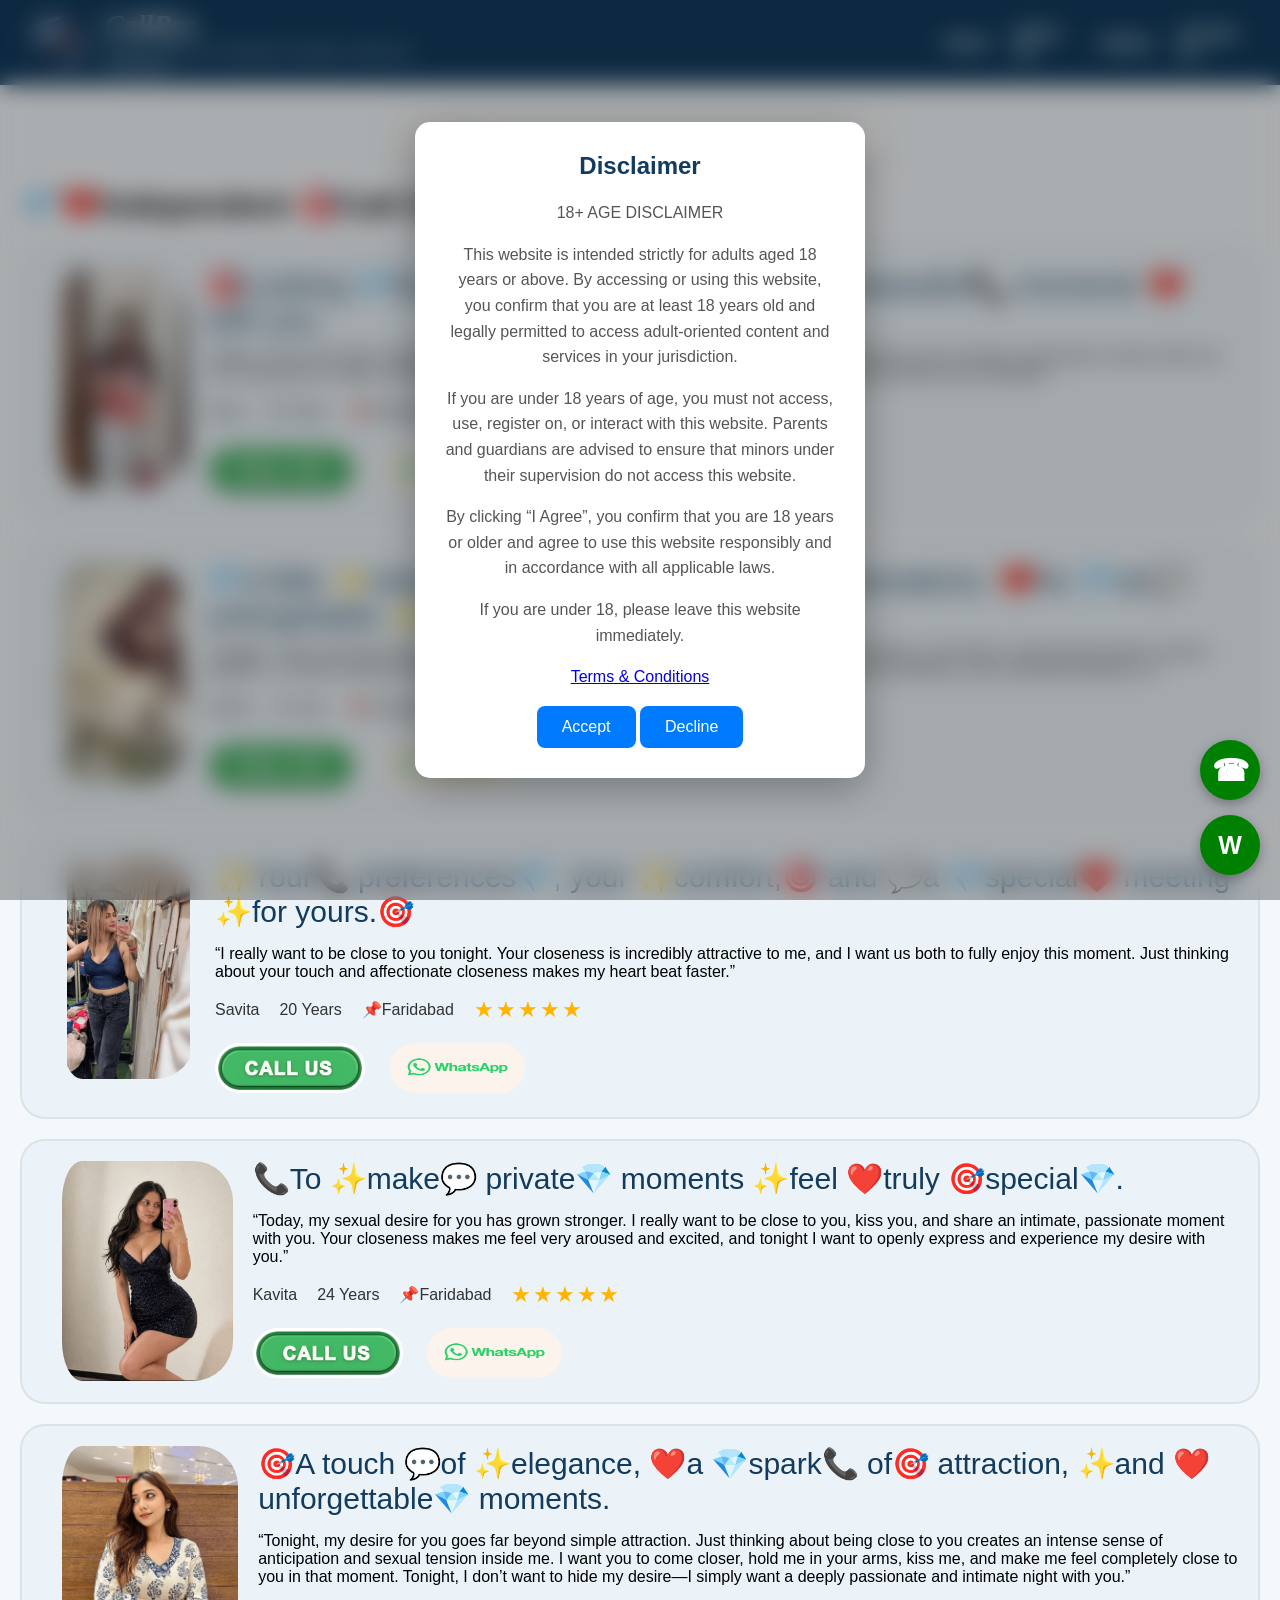
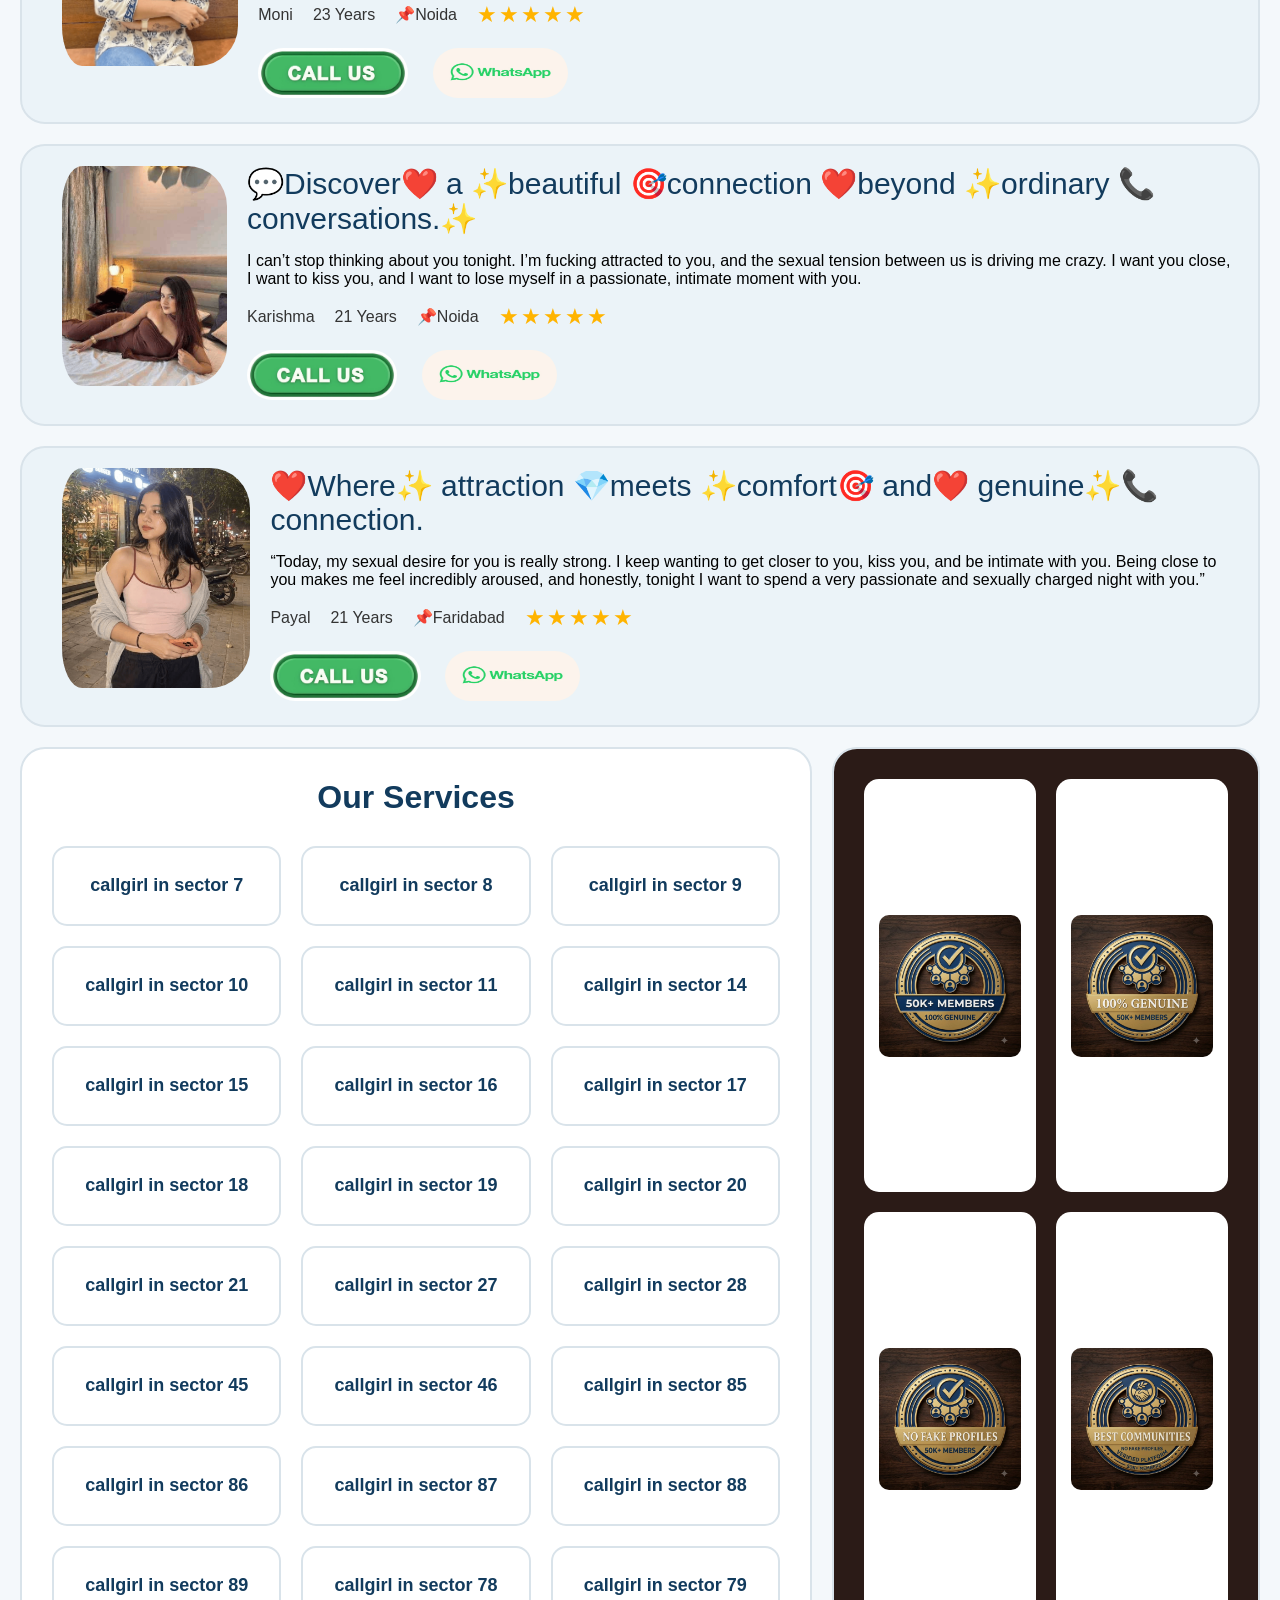
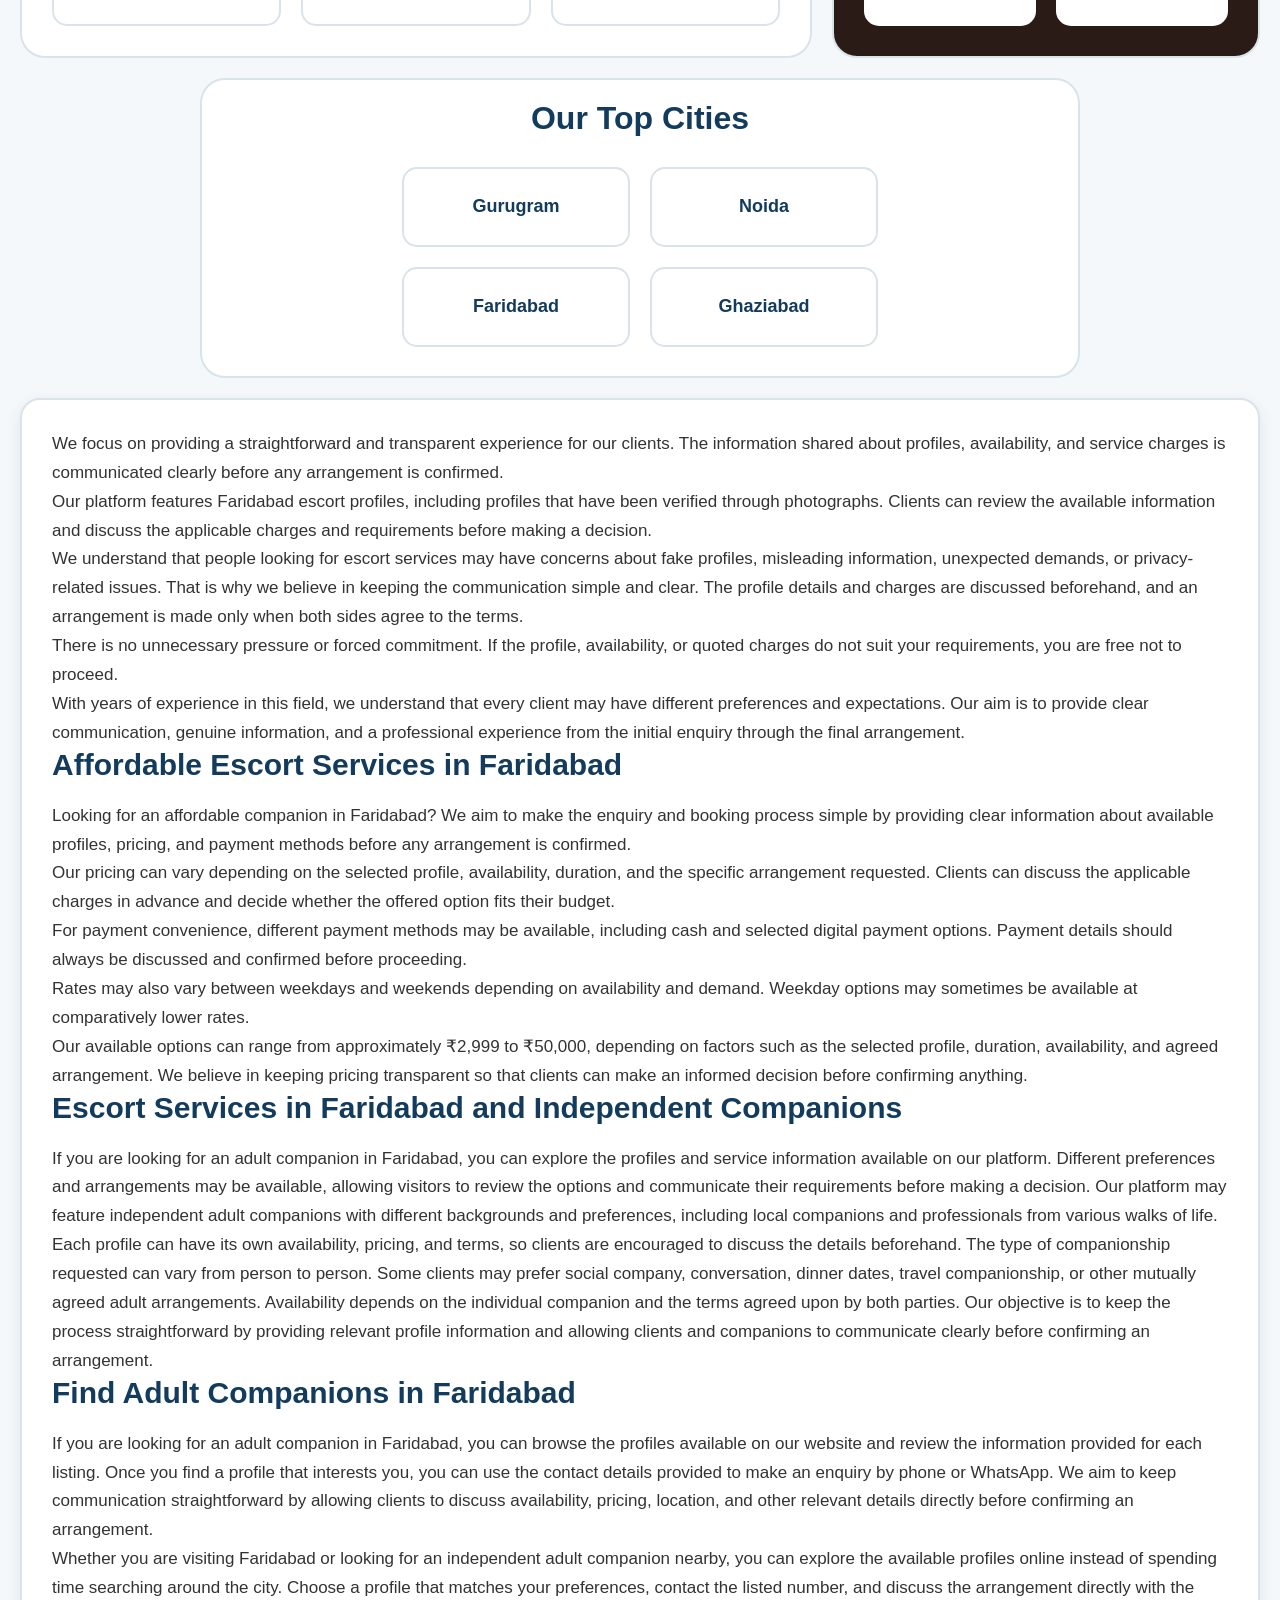
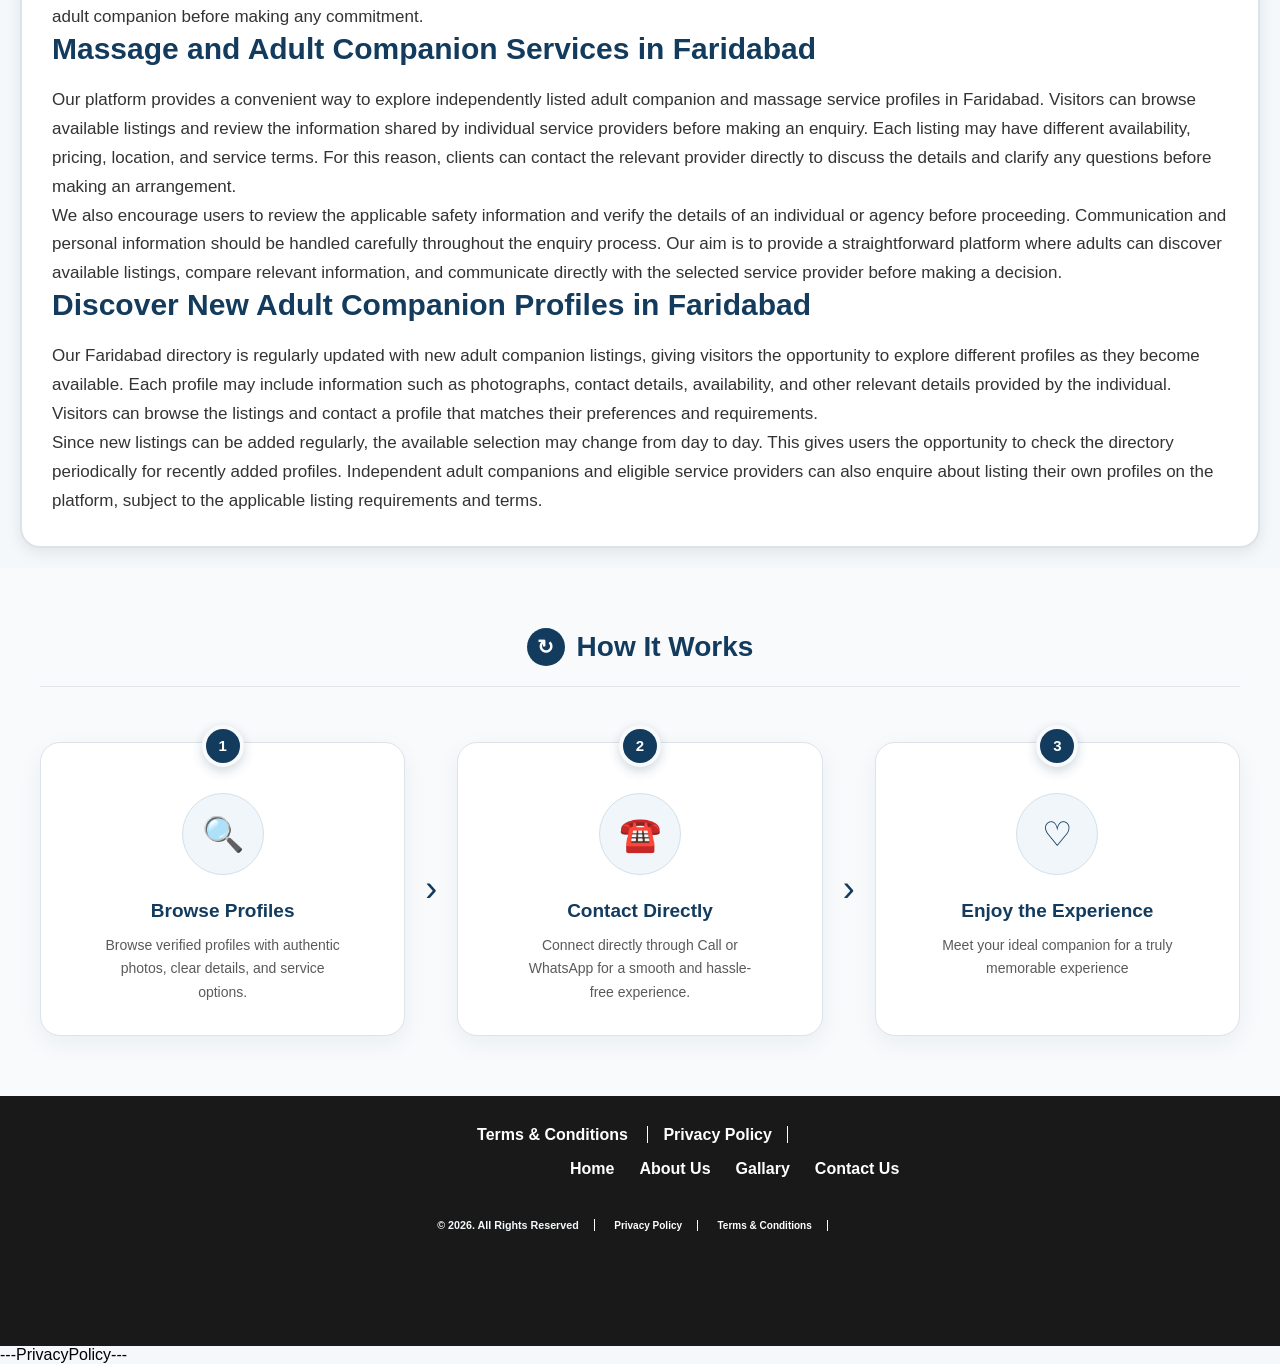
==== commit 77ac2f7d: "Add files via upload" ====
--- a/index.html
+++ b/index.html
@@ -3,9 +3,13 @@
 <head>
     <meta charset="UTF-8">
     <meta name="viewport" content="width=device-width, initial-scale=1.0">
-    <title>CallBroescourtservices</title>
+
+    <meta name="google-site-verification" content="PwHKIdSerBGbFE-HjzPn1LVBcDRkqiI64HQ9ZLFrcsw" />
+
+    <title>callbroescourtservices</title>
+<link rel="icon" type="image/png" href="favico.ico">
     <link rel="stylesheet" href="main.css">
-</head>
+    </head>
 <body>
     <!--DISCLAIMER-->
     <div id="disclaimerOverlay">
@@ -49,7 +53,7 @@
     </div>
 
     <nav class="menu">
-        <a href="home.html">Home</a>
+        <a href="index.html">Home</a>
         <a href="About Us.html">About Us</a>
         <a href="Gallary.html">Gallary</a>
         <a href="tel:+919355609397">Contact Us</a>
@@ -586,9 +590,9 @@
             Terms & Conditions 
         </a>
         <a class="Privacy"
-            href="home.html">Privacy Policy</a>
+            href="index.html">Privacy Policy</a>
         <menu class="menu">
-        <a href="home.html">Home</a>
+        <a href="index.html">Home</a>
         <a href="About Us.html">About Us</a>
         <a href="Gallary.html">Gallary</a>
         <a href="tel:+919355609397">Contact Us</a>
@@ -914,6 +918,7 @@
                                                  /* Disclaimer */
         function acceptDisclaimer() {
             document.getElementById("disclaimerOverlay").style.display = "none";
+            unlockBackgroundScroll();
         }
         function declineDisclaimer() {
             window.history.back();
@@ -933,6 +938,21 @@
 function closePolicy() {
     document.getElementById("PolicyOverlay").style.display = "none";
 }
+
+const disclaimerOverlay = document.getElementById("disclaimerOverlay");
+
+function lockBackgroundScroll() {
+    document.body.classList.add("no-scroll");
+}
+
+function unlockBackgroundScroll() {
+    document.body.classList.remove("no-scroll");
+}
+
+// Disclaimer khula ho to background scroll band
+if (disclaimerOverlay && disclaimerOverlay.style.display !== "none") {
+    lockBackgroundScroll();
+}
     </script>
 </body>
 </html>
--- a/main.css
+++ b/main.css
@@ -36,7 +36,7 @@
     padding: 8px 30px;
     box-sizing: border-box;
 
-    z-index: 9999;
+    z-index: 100;
 }
 
 /* Logo + Brand */
@@ -1499,6 +1499,12 @@
 }
 
 
+body.no-scroll {
+    overflow: hidden !important;
+}
+
+
+
 /* =========================
    DISCLAIMER BUTTON
 ========================= */
